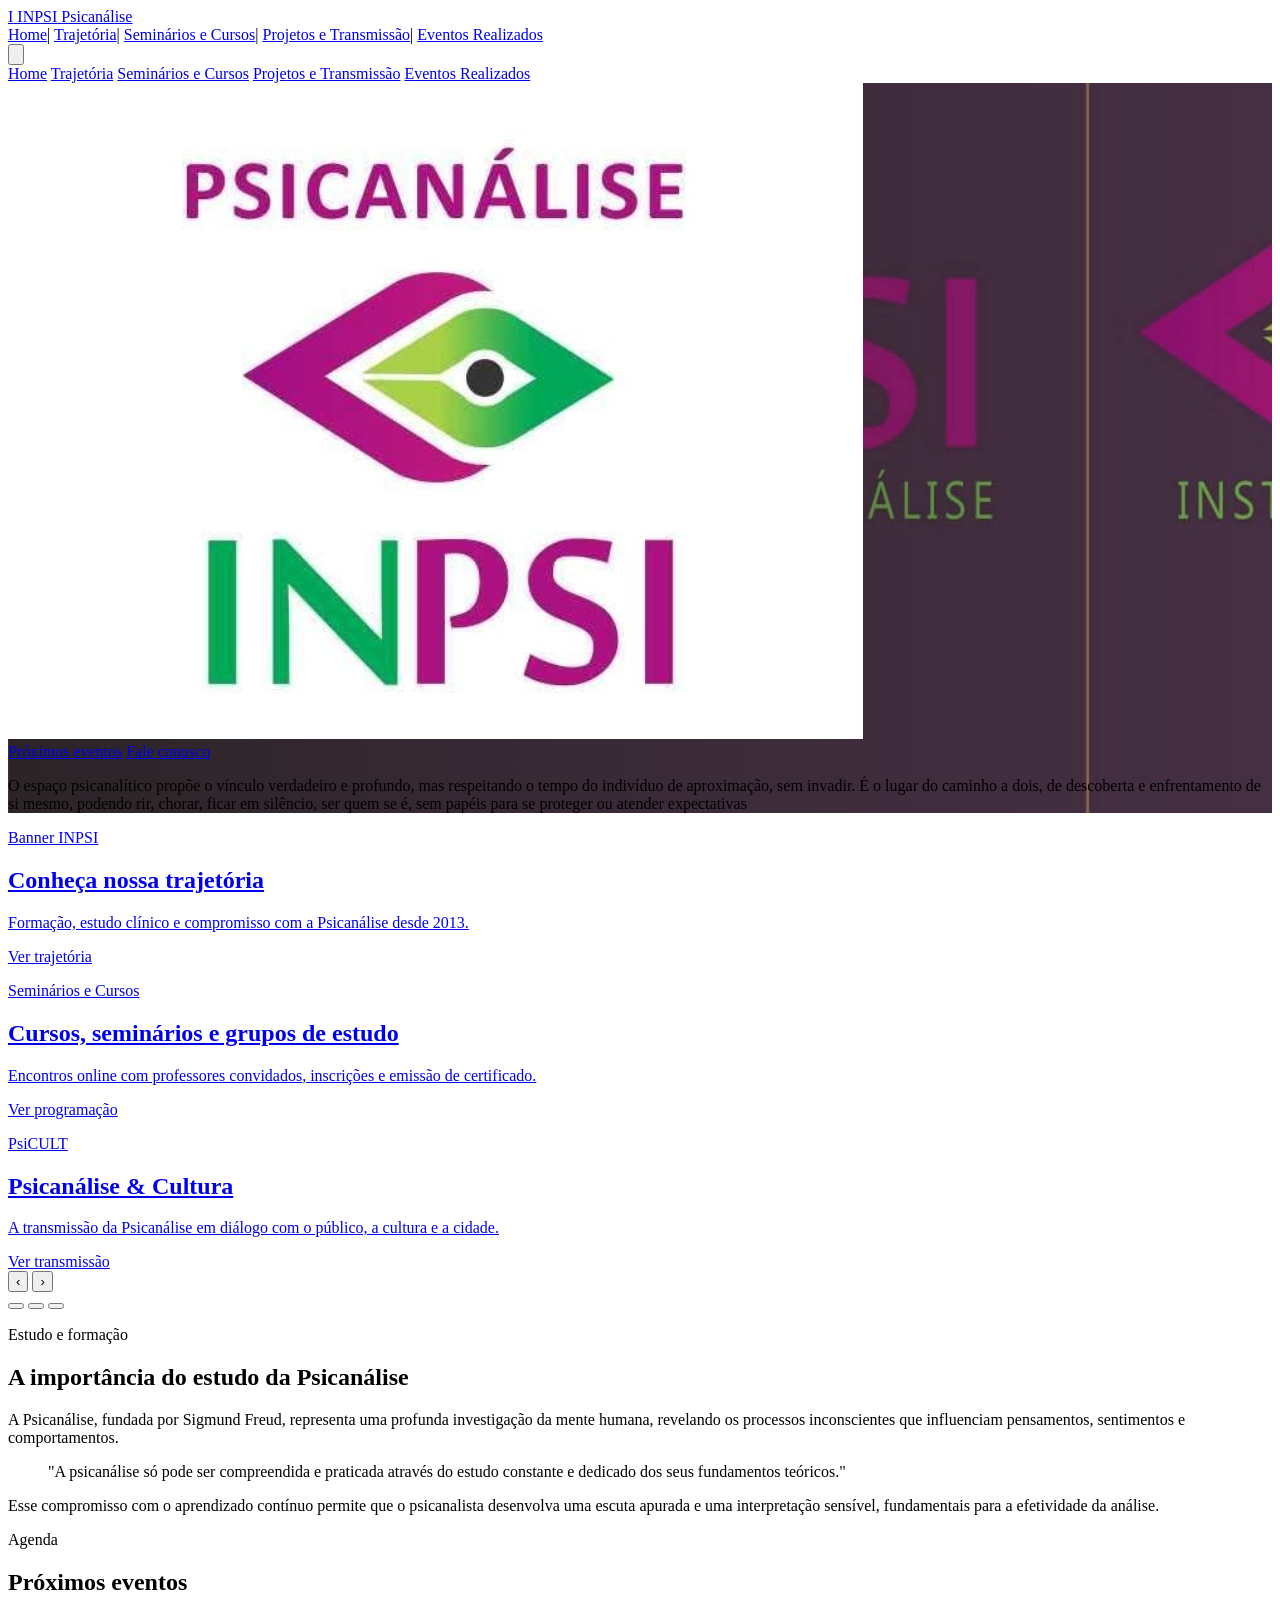
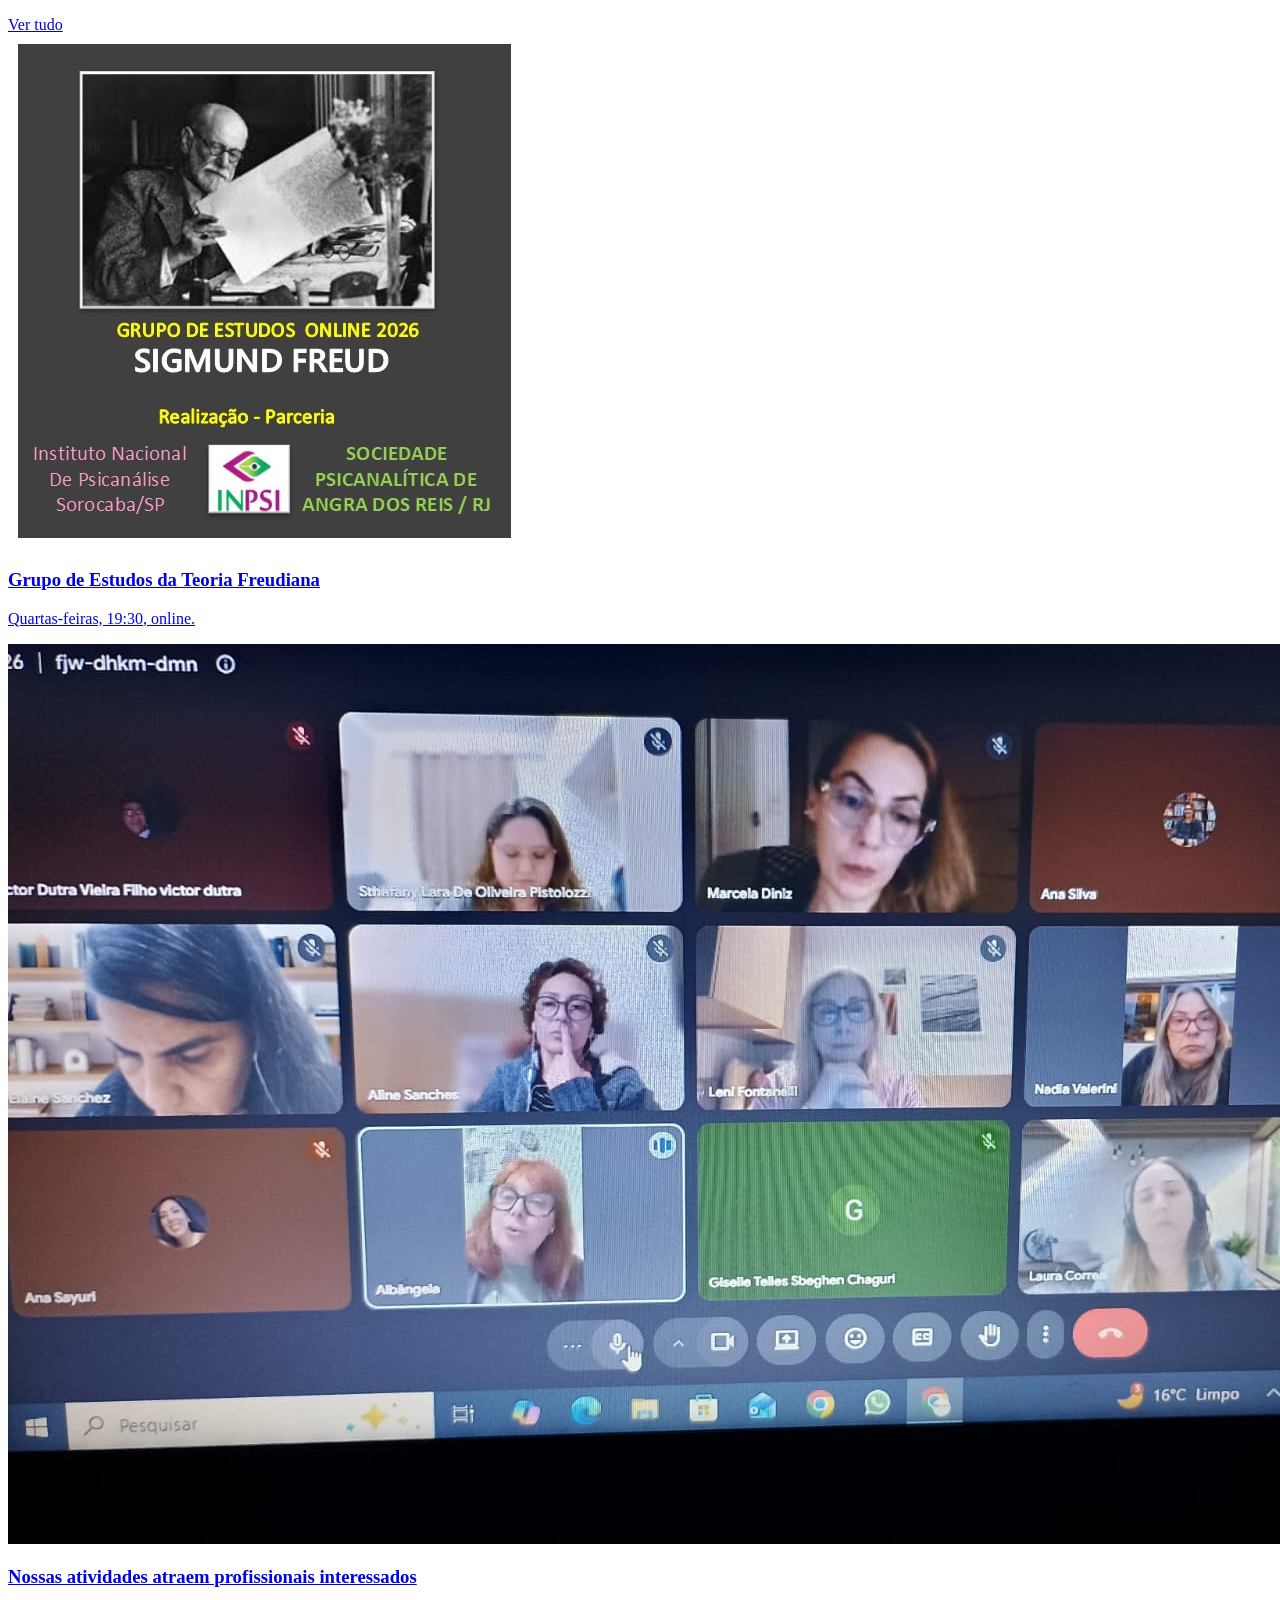
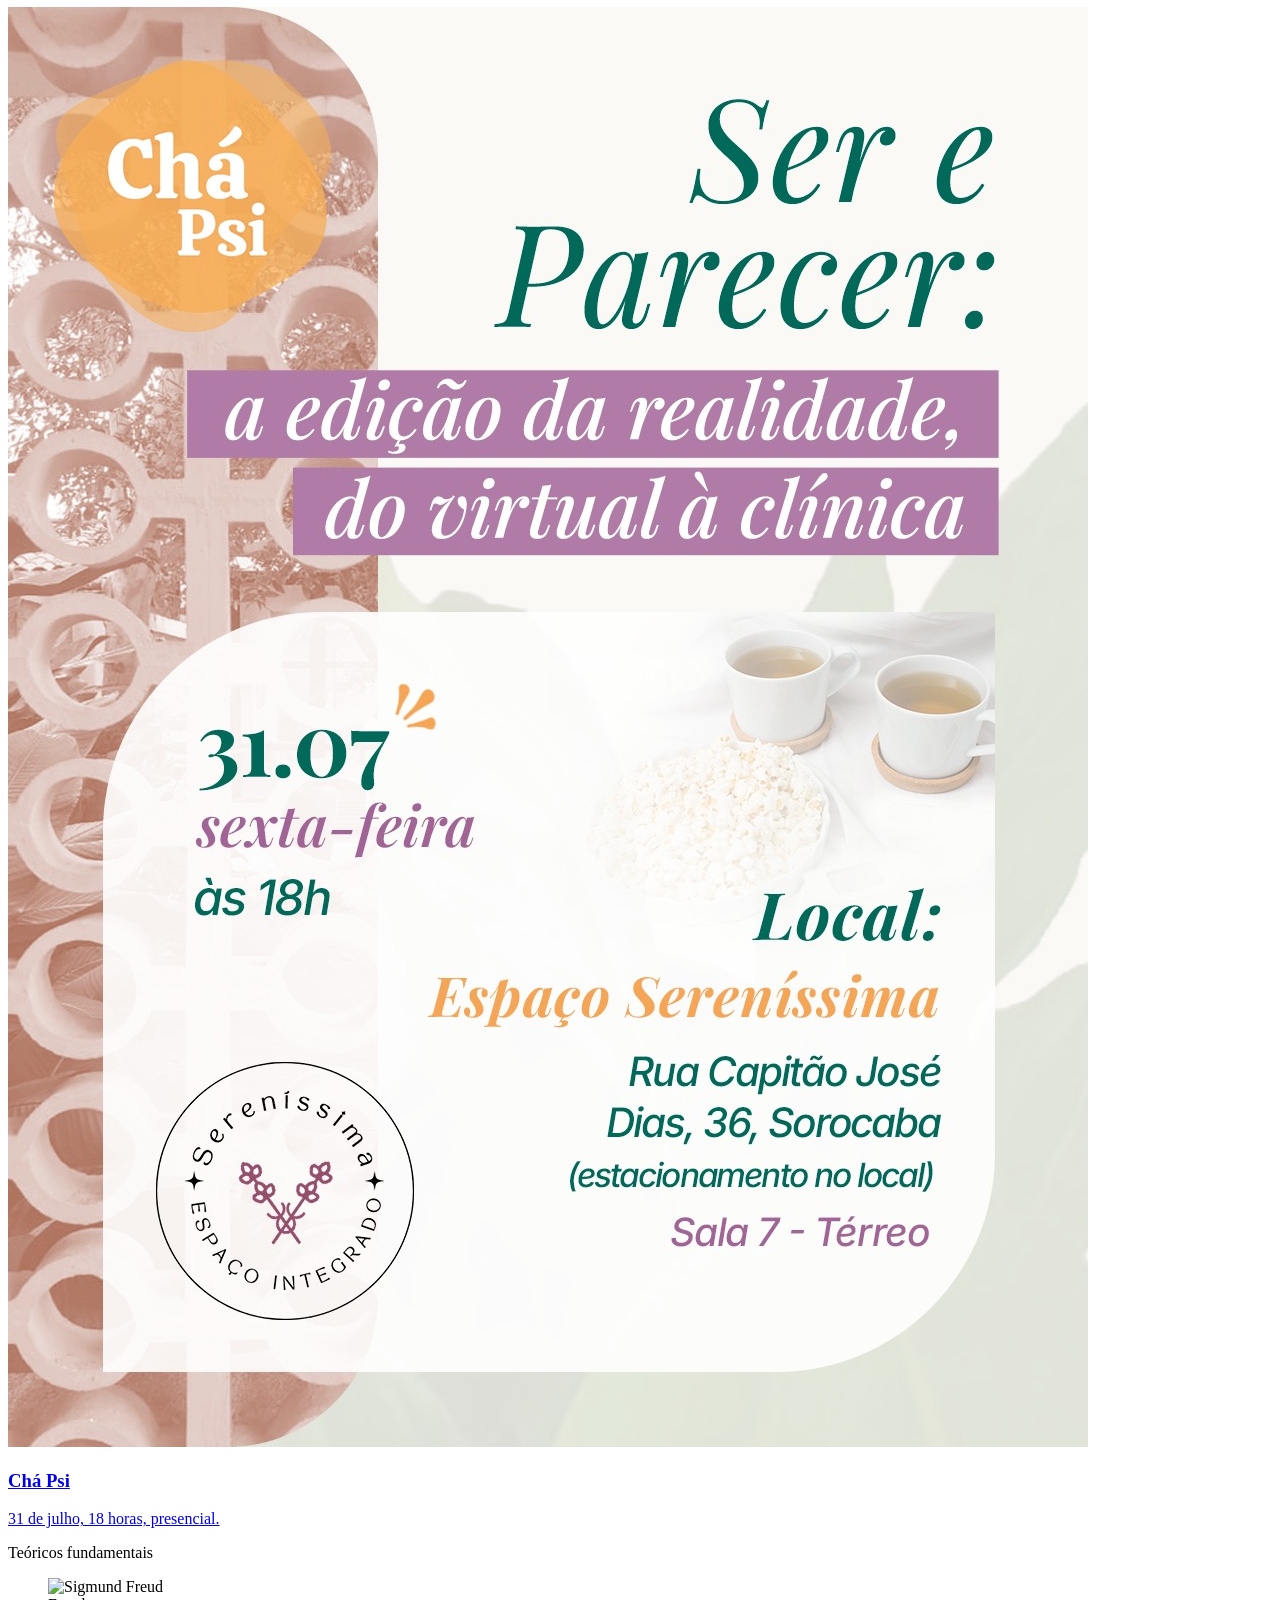
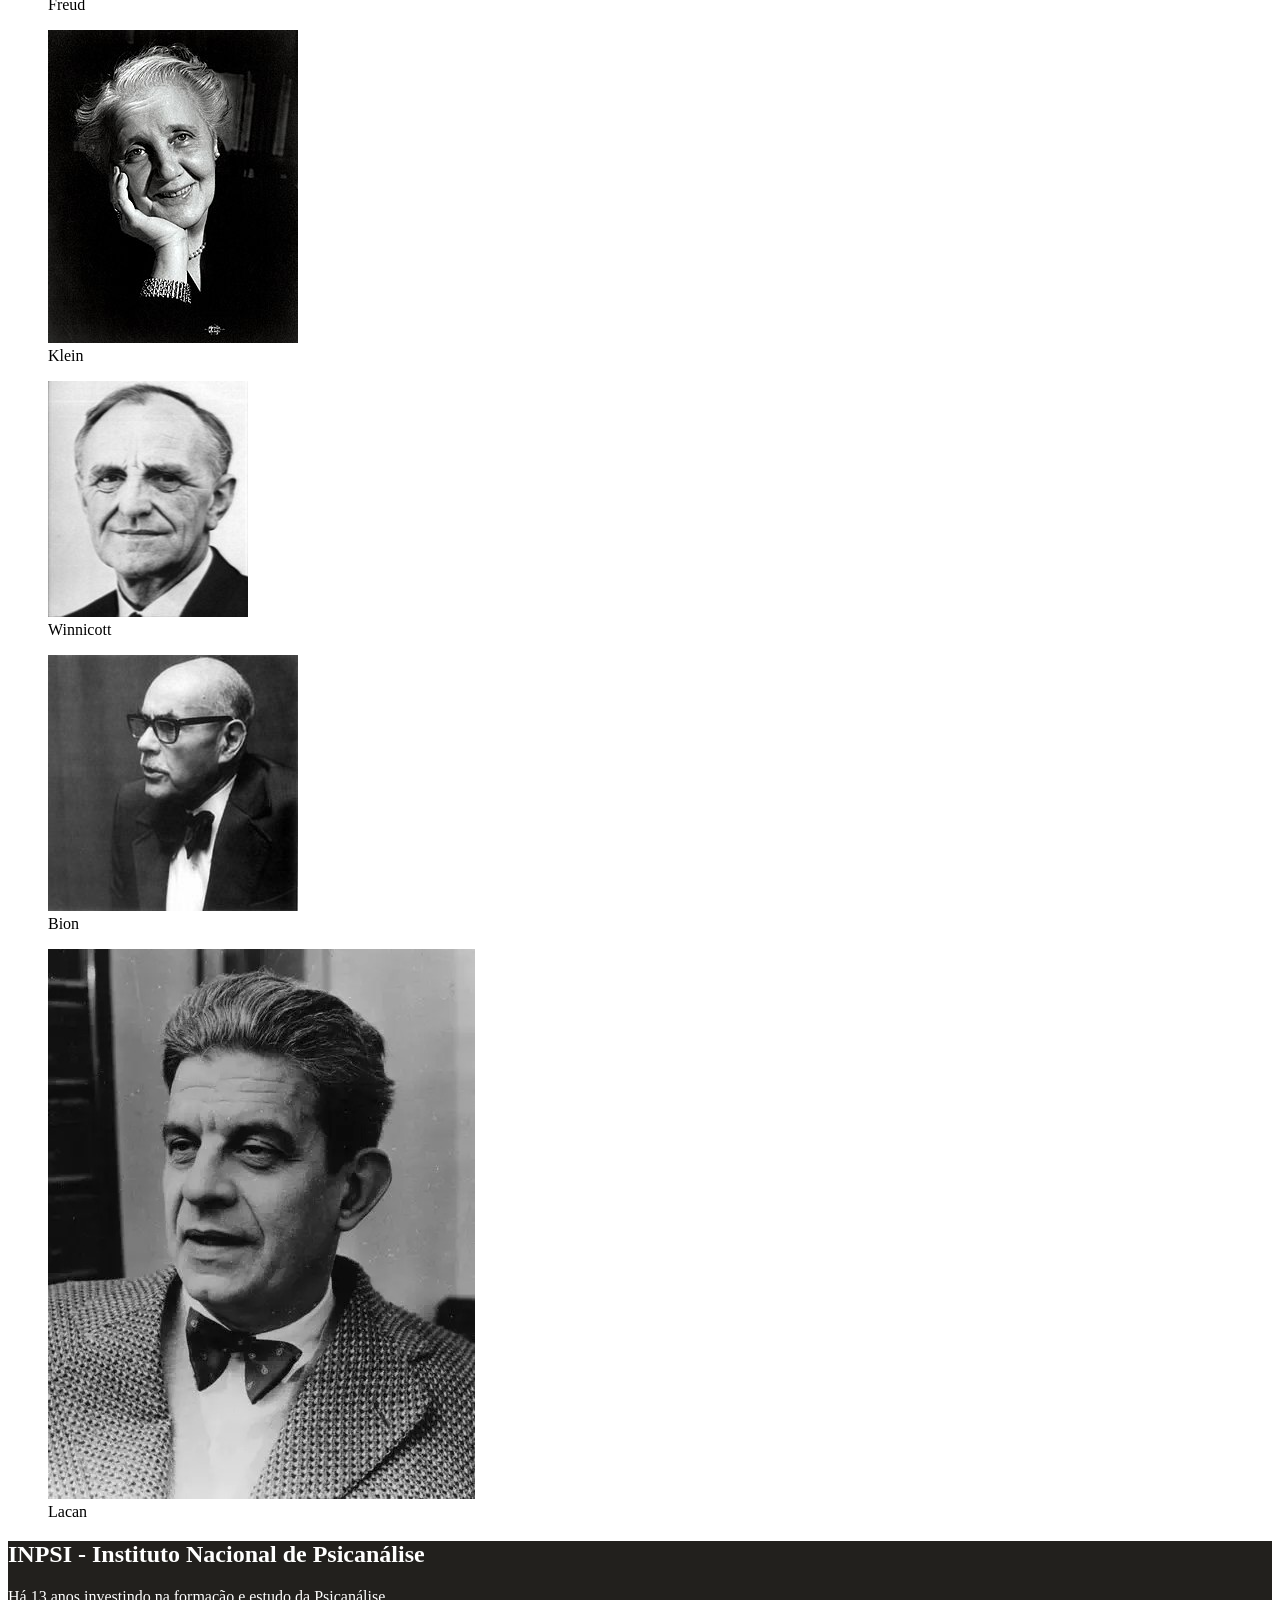
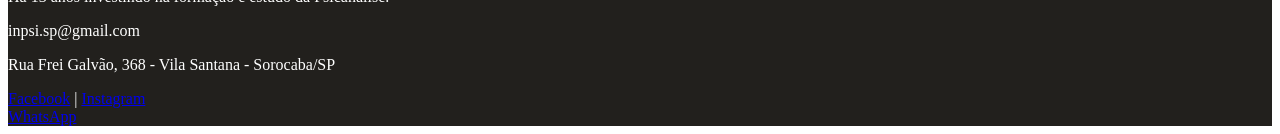
==== index.html @ 1f248160 "modificacoes" ====
<!doctype html>
<html lang="pt-BR" class="scroll-smooth">
    <head>
        <meta charset="utf-8" />
        <meta name="viewport" content="width=device-width, initial-scale=1" />
        <title>INPSI | Instituto Nacional de Psicanálise</title>

        <script>
            tailwind = window.tailwind || {};
            tailwind.config = {
                theme: {
                extend: {
                    colors: {
                    ink: "#22201d",
                    paper: "#f1eee8",
                    bone: "#faf7f1",
                    clay: "#a25d42",
                    moss: "#6f7d5d",
                    wine: "#672f3e",
                    gold: "#c19a4d"
                    },
                    fontFamily: {
                    sans: ["Inter", "ui-sans-serif", "system-ui", "sans-serif"],
                    serif: ["Georgia", "Cambria", "Times New Roman", "serif"]
                    },
                    boxShadow: {
                    soft: "0 20px 70px rgba(34, 32, 29, .12)"
                    }
                }
                }
            };
        </script>

        <script src="https://cdn.tailwindcss.com"></script>
        <link rel="stylesheet" href="style.css" />
        <script src="script.js" defer></script>
    </head>

  <body class="bg-paper text-ink antialiased">
    <header class="absolute inset-x-0 top-0 z-50 border-b border-black/10 bg-[#f4eee5]/95 backdrop-blur">
      <div class="mx-auto flex max-w-7xl items-center justify-between px-4 py-3 sm:px-6 lg:px-8">
        <a href="index.html#home" class="flex items-center gap-2 sm:gap-4 min-w-0" aria-label="INPSI Home">
          <span class="grid h-10 w-10 sm:h-12 sm:w-12 shrink-0 place-items-center rounded border border-[#cbb9b0] bg-white font-serif text-xl sm:text-2xl font-bold text-[#672f3e] shadow-sm">I</span>
          <span class="leading-none min-w-0">
            <span class="block font-serif text-xl sm:text-2xl font-bold tracking-wide text-[#22201d]">INPSI</span>
            <span class="block text-[9px] sm:text-[11px] uppercase tracking-[.20em] sm:tracking-[.28em] text-[#8c7f76] truncate">Psicanálise</span>
          </span>
        </a>

        <!-- Menu Desktop -->
        <nav class="hidden items-center gap-3 text-sm font-medium text-[#22201d] md:flex">
          <a class="hover:text-[#672f3e]" href="index.html">Home</a><span class="text-[#8c7f76]">|</span>
          <a class="hover:text-[#672f3e]" href="trajetoria.html">Trajetória</a><span class="text-[#8c7f76]">|</span>
          <a class="hover:text-[#672f3e]" href="cursos.html">Seminários e Cursos</a><span class="text-[#8c7f76]">|</span>
          <a class="hover:text-[#672f3e]" href="projetos.html">Projetos e Transmissão</a><span class="text-[#8c7f76]">|</span>
          <a class="hover:text-[#672f3e]" href="eventosrealizados.html">Eventos Realizados</a>
        </nav>

        <!-- Botão Menu Mobile Identificado com menu-btn igual a Projetos -->
        <button id="menu-btn" class="block p-2 md:hidden" aria-label="Abrir menu">
          <svg class="h-6 w-6" fill="none" stroke="currentColor" viewBox="0 0 24 24"><path stroke-linecap="round" stroke-linejoin="round" stroke-width="2" d="M4 6h16M4 12h16M4 18h16"/></svg>
        </button>
      </div>

      <!-- Links Mobile (Dropdown) Identificado com mobile-menu igual a Projetos -->
      <nav id="mobile-menu" class="hidden border-t border-black/10 bg-[#f4eee5] px-4 py-4 flex flex-col gap-3 text-sm font-medium md:hidden">
        <a class="hover:text-[#672f3e] py-1" href="index.html">Home</a>
        <a class="hover:text-[#672f3e] py-1" href="trajetoria.html">Trajetória</a>
        <a class="hover:text-[#672f3e] py-1" href="cursos.html">Seminários e Cursos</a>
        <a class="hover:text-[#672f3e] py-1" href="projetos.html">Projetos e Transmissão</a>
        <a class="hover:text-[#672f3e] py-1" href="eventosrealizados.html">Eventos Realizados</a>
      </nav>
    </header>

    <main id="home">
      <section class="hero-image md:min-h-[92vh] bg-cover bg-center pt-24 text-white relative">
        <div class="block md:hidden w-full bg-white pt-6 pb-2 relative z-30">
          <div class="mx-auto w-44 h-44 overflow-hidden rounded-lg">
            <img src="assets/capacelular.jpeg" alt="Logo INPSI" class="w-full h-full object-contain" />
          </div>
        </div>

        <div class="mx-auto flex md:min-h-[calc(92vh-6rem)] max-w-7xl items-start md:items-end px-4 pb-12 sm:px-6 lg:px-8 lg:pb-16 relative z-20">
          <div class="max-w-3xl w-full">
            <div class="mt-4 md:mt-14 flex flex-wrap gap-3">
              <a href="cursos.html" class="rounded border border-ink/60 md:border-white/45 px-5 py-3 text-sm font-bold uppercase tracking-wide text-ink md:text-white hover:bg-[#22201d] hover:text-white text-center w-full sm:w-auto">Próximos eventos</a>
              <a href="https://wa.me/5515981731787" class="rounded border border-ink/60 md:border-white/45 px-5 py-3 text-sm font-bold uppercase tracking-wide text-ink md:text-white hover:bg-[#22201d] hover:text-white text-center w-full sm:w-auto">Fale conosco</a>
            </div>

            <div class="block md:hidden mt-6 max-w-2xl text-sm leading-6 text-ink/85 space-y-4">
              <p>
                O espaço psicanalítico propõe o vínculo verdadeiro e profundo, mas respeitando o tempo do indivíduo de aproximação, sem invadir. 
                É o lugar do caminho a dois, de descoberta e enfrentamento de si mesmo, podendo rir, chorar, ficar em silêncio, ser quem se é, sem papéis para se proteger ou atender  expectativas
              </p>

            </div>
          </div>
        </div>
      </section>

      <section class="bg-bone" aria-label="Banners principais">
        <div class="mx-auto max-w-7xl px-4 py-8 sm:px-6 lg:px-8">
          <div class="relative overflow-hidden rounded shadow-soft">
            <div id="carousel" class="flex transition-transform duration-700 ease-out">
              <a href="trajetoria.html" class="banner-inpsi relative flex min-h-[340px] min-w-full items-end bg-cover bg-center p-7 text-white sm:min-h-[430px] sm:p-12">
                <div class="max-w-2xl">
                  <p class="text-sm font-bold uppercase tracking-[.28em] text-white/75">Banner INPSI</p>
                  <h2 class="mt-3 font-serif text-4xl font-bold text-balance sm:text-6xl">Conheça nossa trajetória</h2>
                  <p class="mt-4 text-lg leading-8 text-white/88">Formação, estudo clínico e compromisso com a Psicanálise desde 2013.</p>
                  <span class="mt-7 inline-block rounded bg-gold px-5 py-3 text-sm font-bold uppercase tracking-wide text-ink">Ver trajetória</span>
                </div>
              </a>

              <a href="cursos.html" class="banner-cursos relative flex min-h-[340px] min-w-full items-end bg-cover bg-center p-7 text-white sm:min-h-[430px] sm:p-12">
                <div class="max-w-2xl">
                  <p class="text-sm font-bold uppercase tracking-[.28em] text-white/75">Seminários e Cursos</p>
                  <h2 class="mt-3 font-serif text-4xl font-bold text-balance sm:text-6xl">Cursos, seminários e grupos de estudo</h2>
                  <p class="mt-4 text-lg leading-8 text-white/88">Encontros online com professores convidados, inscrições e emissão de certificado.</p>
                  <span class="mt-7 inline-block rounded bg-gold px-5 py-3 text-sm font-bold uppercase tracking-wide text-ink">Ver programação</span>
                </div>
              </a>

              <a href="projetos.html" class="banner-psicult relative flex min-h-[340px] min-w-full items-end bg-cover bg-center p-7 text-white sm:min-h-[430px] sm:p-12">
                <div class="max-w-2xl">
                  <p class="text-sm font-bold uppercase tracking-[.28em] text-white/75">PsiCULT</p>
                  <h2 class="mt-3 font-serif text-4xl font-bold text-balance sm:text-6xl">Psicanálise & Cultura</h2>
                  <p class="mt-4 text-lg leading-8 text-white/88">A transmissão da Psicanálise em diálogo com o público, a cultura e a cidade.</p>
                  <span class="mt-7 inline-block rounded bg-gold px-5 py-3 text-sm font-bold uppercase tracking-wide text-ink">Ver transmissão</span>
                </div>
              </a>
            </div>

            <button id="carouselPrev" class="absolute left-3 top-1/2 grid h-12 w-12 -translate-y-1/2 place-items-center rounded-full border border-black/5 bg-white text-3xl leading-none text-ink shadow-md hover:bg-white" aria-label="Banner anterior">‹</button>
            <button id="carouselNext" class="absolute right-3 top-1/2 grid h-12 w-12 -translate-y-1/2 place-items-center rounded-full border border-black/5 bg-white text-3xl leading-none text-ink shadow-md hover:bg-white" aria-label="Próximo banner">›</button>

            <div class="absolute bottom-4 left-1/2 flex -translate-x-1/2 gap-2">
              <button class="carousel-dot h-2.5 w-8 rounded-full bg-bone" aria-label="Ir para banner INPSI"></button>
              <button class="carousel-dot h-2.5 w-8 rounded-full bg-bone/45" aria-label="Ir para banner de cursos"></button>
              <button class="carousel-dot h-2.5 w-8 rounded-full bg-bone/45" aria-label="Ir para banner PsiCULT"></button>
            </div>
          </div>
        </div>
      </section>

      <section class="bg-[#f4eee5] py-20">
        <div class="mx-auto max-w-7xl px-4 sm:px-6 lg:px-8">
          <div class="grid gap-12 lg:grid-cols-[.9fr_1.1fr] lg:items-start">
            <div>
              <p class="text-sm font-bold uppercase tracking-[.28em] text-clay">Estudo e formação</p>
              <h2 class="mt-4 font-serif text-4xl font-bold text-balance">A importância do estudo da Psicanálise</h2>
            </div>
            <div class="space-y-5 text-lg leading-8 text-black">
              <p>A Psicanálise, fundada por Sigmund Freud, representa uma profunda investigação da mente humana, revelando os processos inconscientes que influenciam pensamentos, sentimentos e comportamentos.</p>
              <blockquote class="border-l-4 border-gold pl-5 font-serif text-2xl leading-9 text-[#672f3e]">
                "A psicanálise só pode ser compreendida e praticada através do estudo constante e dedicado dos seus fundamentos teóricos."
              </blockquote>
              <p>Esse compromisso com o aprendizado contínuo permite que o psicanalista desenvolva uma escuta apurada e uma interpretação sensível, fundamentais para a efetividade da análise.</p>
            </div>
          </div>
        </div>
      </section>

      <section class="bg-bone pt-14 pb-24">
        <div class="mx-auto max-w-7xl px-4 sm:px-6 lg:px-8">
          <div class="mb-8 flex flex-col gap-3 sm:flex-row sm:items-end sm:justify-between">
            <div>
              <p class="text-sm font-bold uppercase tracking-[.28em] text-[#a25d42]">Agenda</p>
              <h2 class="mt-3 font-serif text-5xl font-bold leading-none text-black">Próximos eventos</h2>
            </div>
            <a href="cursos.html" class="self-start rounded bg-[#22201d] px-5 py-3 text-sm font-bold uppercase tracking-wide text-white hover:bg-[#672f3e] sm:self-auto">Ver tudo</a>
          </div>

          <div class="grid gap-6 md:grid-cols-3">
            <!-- Card 1 -->
            <a href="cursos.html#curso-leonardo" class="group overflow-hidden rounded border border-black/10 bg-[#f7f1e8] shadow-sm flex flex-col">
              <div class="relative overflow-hidden bg-white aspect-square w-full flex items-center justify-center">
                <img class="w-full h-full object-cover transition group-hover:scale-102" src="assets/leonardoo.jpeg" alt="Grupo de estudos online" />
              </div>
              <div class="p-6 pb-7 bg-[#f7f1e8] flex-grow">
                <h3 class="font-serif text-[1.8rem] font-bold leading-tight text-black">Grupo de Estudos da Teoria Freudiana</h3>
                <p class="mt-3 text-sm text-black/75">Quartas-feiras, 19:30, online.</p>
              </div>
            </a>

            <!-- Card 2 -->
            <a href="cursos.html#curso-daniel" class="group overflow-hidden rounded border border-black/10 bg-[#f7f1e8] shadow-sm flex flex-col">
              <div class="relative overflow-hidden bg-white aspect-square w-full flex items-center justify-center">
                <img class="w-full h-full object-cover transition group-hover:scale-102" src="assets/fotofrente.jpeg" alt="Seminário teórico-clínico" />
              </div>
              <div class="p-6 pb-7 bg-[#f7f1e8] flex-grow">
                <h3 class="font-serif text-[1.8rem] font-bold leading-tight text-black">Nossas atividades atraem profissionais interessados</h3>
              </div>
            </a>

            <!-- Card 3 -->
            <a href="cursos.html#curso-casal" class="group overflow-hidden rounded border border-black/10 bg-[#f7f1e8] shadow-sm flex flex-col">
              <div class="relative overflow-hidden bg-white w-full flex items-center justify-center">
                <img class="w-full h-auto object-cover transition group-hover:scale-102" src="assets/chapsi.jpeg" alt="Casal em conversa" />
              </div>
              <div class="p-6 pb-7 bg-[#f7f1e8] flex-grow">
                <h3 class="font-serif text-[1.8rem] font-bold leading-tight text-black">Chá Psi</h3>
                <p class="mt-3 text-sm text-black/75">31 de julho, 18 horas, presencial.</p>
              </div>
            </a>
          </div>
        </div>
      </section>

      <section class="bg-[#f4eee5] pt-16 pb-24">
        <div class="mx-auto max-w-7xl px-4 sm:px-6 lg:px-8">
          <p class="text-center text-sm font-bold uppercase tracking-[.45em] text-[#a25d42]">Teóricos fundamentais</p>

          <div class="mt-12 grid grid-cols-2 gap-5 sm:grid-cols-3 lg:grid-cols-5">
            <figure class="text-center">
              <img class="mx-auto h-28 w-28 rounded-full object-cover grayscale" src="https://upload.wikimedia.org/wikipedia/commons/3/36/Sigmund_Freud%2C_by_Max_Halberstadt_%28cropped%29.jpg" alt="Sigmund Freud" />
              <figcaption class="mt-4 font-serif text-lg text-black">Freud</figcaption>
            </figure>
            <figure class="text-center">
              <img class="mx-auto h-28 w-28 rounded-full object-cover grayscale" src="assets/klein.jpeg" alt="Melanie Klein" />
              <figcaption class="mt-4 font-serif text-lg text-black">Klein</figcaption>
            </figure>
            <figure class="text-center">
              <img class="mx-auto h-28 w-28 rounded-full object-cover grayscale" src="assets/winicot.jpeg" alt="Donald Winnicott" />
              <figcaption class="mt-4 font-serif text-lg text-black">Winnicott</figcaption>
            </figure>
            <figure class="text-center">
              <img class="mx-auto h-28 w-28 rounded-full object-cover grayscale" src="assets/bion.jpeg" alt="Wilfred Bion" />
              <figcaption class="mt-4 font-serif text-lg text-black">Bion</figcaption>
            </figure>
            <figure class="text-center">
              <img class="mx-auto h-28 w-28 rounded-full object-cover grayscale" src="assets/lacan.jpeg" alt="Jacques Lacan" />
              <figcaption class="mt-4 font-serif text-lg text-black">Lacan</figcaption>
            </figure>
          </div>
        </div>
      </section>
    </main>

    <footer id="contato" class="bg-ink text-white" style="background:#22201d !important;color:#fff !important;">
      <div class="mx-auto grid max-w-7xl gap-8 px-4 py-14 sm:px-6 md:grid-cols-[1fr_auto] lg:px-8">
        <div>
          <h2 class="font-serif text-3xl font-bold">INPSI - Instituto Nacional de Psicanálise</h2>
          <p class="mt-3 text-white/75">Há 13 anos investindo na formação e estudo da Psicanálise.</p>
          <p class="mt-5 text-white/75">inpsi.sp@gmail.com</p>
          <p class="text-white/75">Rua Frei Galvão, 368 - Vila Santana - Sorocaba/SP</p>

          <div class="mt-6 flex flex-wrap gap-3 text-sm font-bold uppercase tracking-wide">
            <a class="text-gold hover:text-white" href="https://www.facebook.com/inpsi.psicanalise" aria-label="Facebook do INPSI">Facebook</a>
            <span class="text-white/25">|</span>
            <a class="text-gold hover:text-white" href="https://www.instagram.com/inpsi.sp/" aria-label="Instagram do INPSI">Instagram</a>
          </div>
        </div>

        <div class="flex flex-col gap-3 sm:flex-row md:flex-col">
          <a class="rounded border border-white/25 px-5 py-3 text-center text-sm font-bold uppercase tracking-wide hover:bg-bone hover:text-ink" href="https://wa.me/5515981731787" target="_blank" rel="noreferrer">WhatsApp</a>
        </div>
      </div>
    </footer>

    <!-- SCRIPT DO GATILHO DO MENU COPIADO DE PROJETOS -->
    <script>
      const btn = document.getElementById('menu-btn');
      const menu = document.getElementById('mobile-menu');
      if(btn && menu) {
        btn.addEventListener('click', () => menu.classList.toggle('hidden'));
      }
    </script>
  </body>
</html>
---- style.css ----
.hero-image {
  background-image:
    linear-gradient(90deg, rgba(34, 32, 29, .78), rgba(34, 32, 29, .42), rgba(34, 32, 29, .16)),
    url("assets/inpsicapa.jpeg");
}

@media (max-width: 767px) {
  .hero-image {
    background-image: none !important;
    background-color: #ffffff !important;
    color: #22201d !important;
    min-height: 0px !important;
    height: auto !important;
    padding-top: 5rem !important;
  }
}

.text-balance {
  text-wrap: balance;
}

.banner-inpsi {
  background-image:
    linear-gradient(90deg, rgba(34, 32, 29, .82), rgba(34, 32, 29, .42), rgba(34, 32, 29, .12)),
    url("assets/bannerinpsi.jpeg");
}

@media (max-width: 767px) {
  .banner-psicult {
    background-image:
      linear-gradient(180deg, rgba(34, 32, 29, 0.85) 0%, rgba(34, 32, 29, 0.5) 60%, rgba(255, 255, 255, 0) 100%),
      url("assets/bannerinpsi.jpeg");
    background-position: center center !important;
  }
}

.banner-cursos {
  background-image:
    linear-gradient(90deg, rgba(34, 32, 29, .82), rgba(34, 32, 29, .46), rgba(34, 32, 29, .16)),
    url("https://images.unsplash.com/photo-1522202176988-66273c2fd55f?auto=format&fit=crop&w=1600&q=85");
}

.banner-psicult {
  background-image:
    /* Gradiente linear sutil à esquerda para dar um toque elegante atrás do texto branco */
    linear-gradient(90deg, rgba(34, 32, 29, 0.85) 0%, rgba(34, 32, 29, 0.4) 40%, rgba(255, 255, 255, 0) 70%),
    /* Carrega o arquivo local correto da sua logo */
    url("assets/psicult.jpeg");
  
  background-color: #ffffff !important;    /* Força o fundo restante do banner a ser branco, fundindo-se com a imagem */
  background-size: contain !important;     /* Garante que a logo psicult.jpeg caiba INTEIRA na tela sem zoom */
  background-repeat: no-repeat !important; /* Impede que a logo fique se repetindo */
  background-position: right center !important; /* Joga a logo para a direita, deixando o texto livre na esquerda */
}

/* Ajuste para que no celular ela preencha o espaço de forma centralizada */
@media (max-width: 767px) {
  .banner-psicult {
    background-image:
      linear-gradient(180deg, rgba(34, 32, 29, 0.85) 0%, rgba(34, 32, 29, 0.5) 60%, rgba(255, 255, 255, 0) 100%),
      url("assets/psicult.jpeg");
    background-position: center center !important;
  }
}
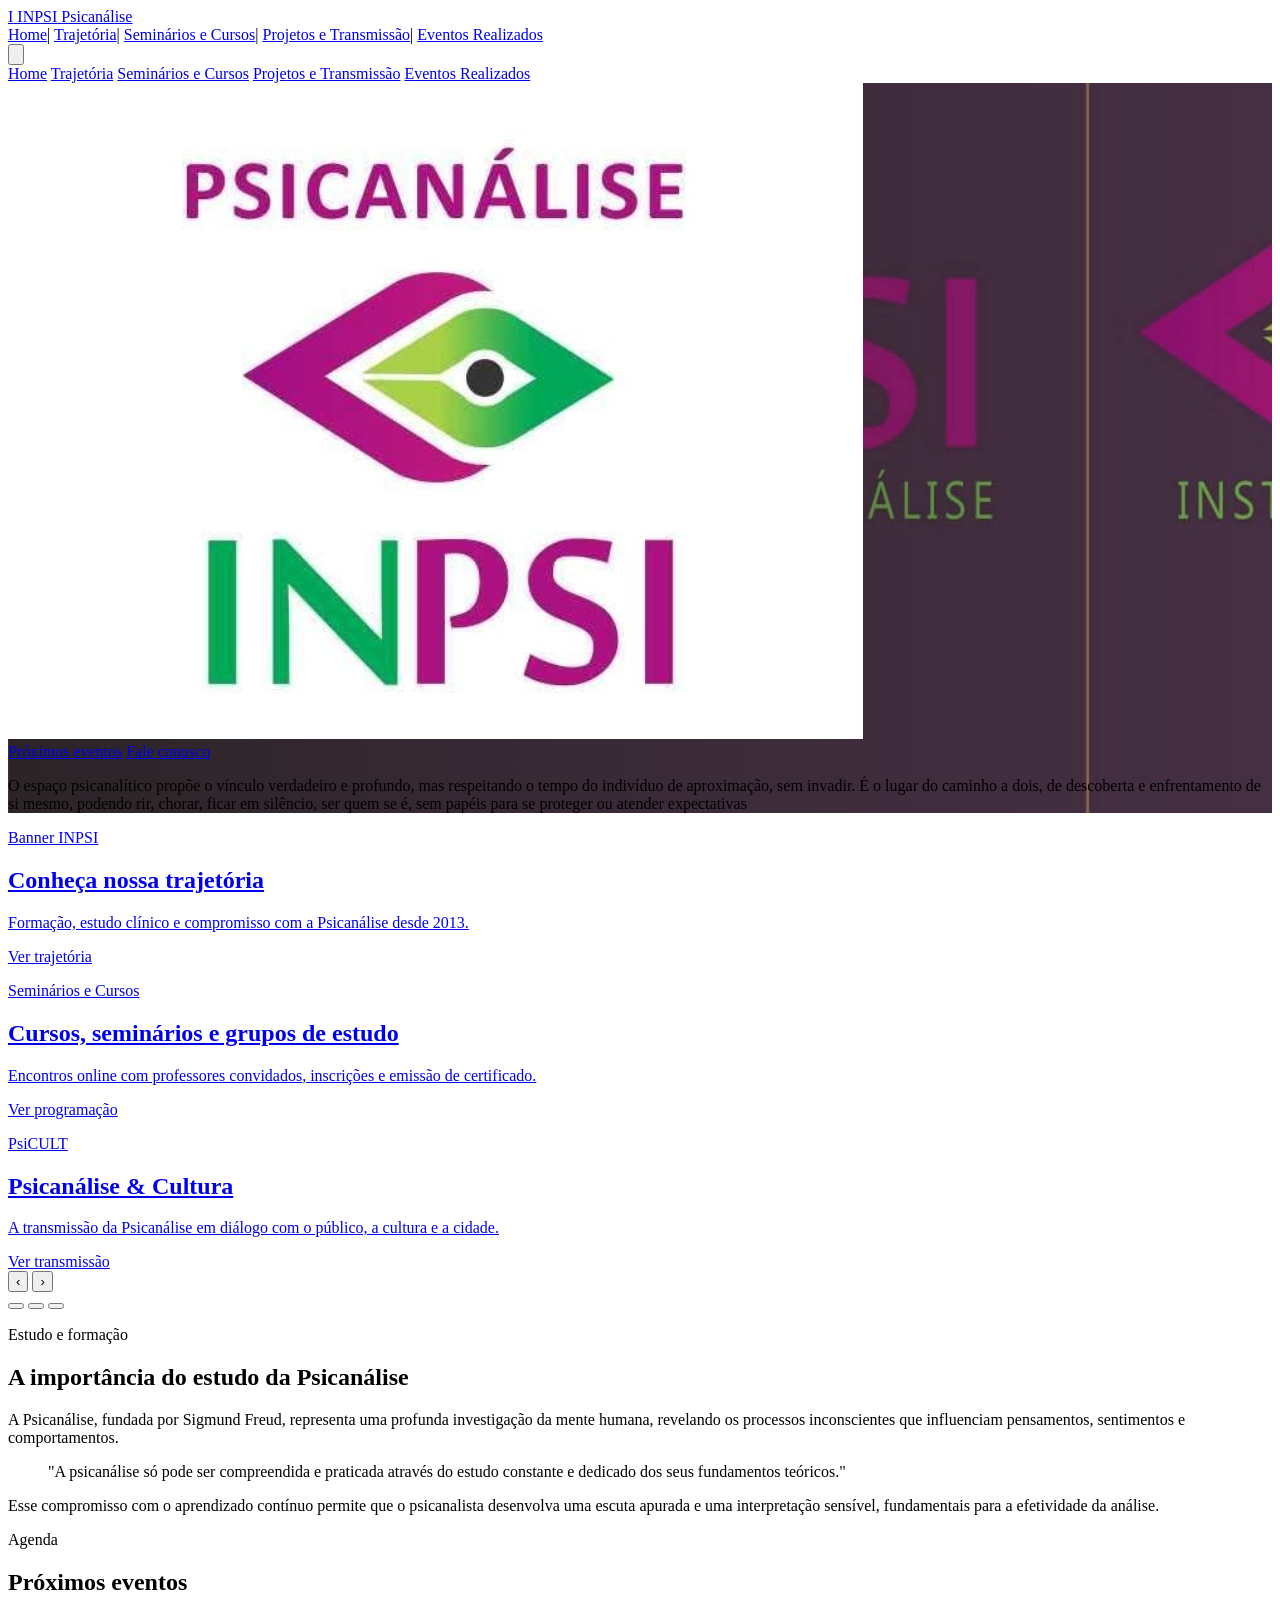
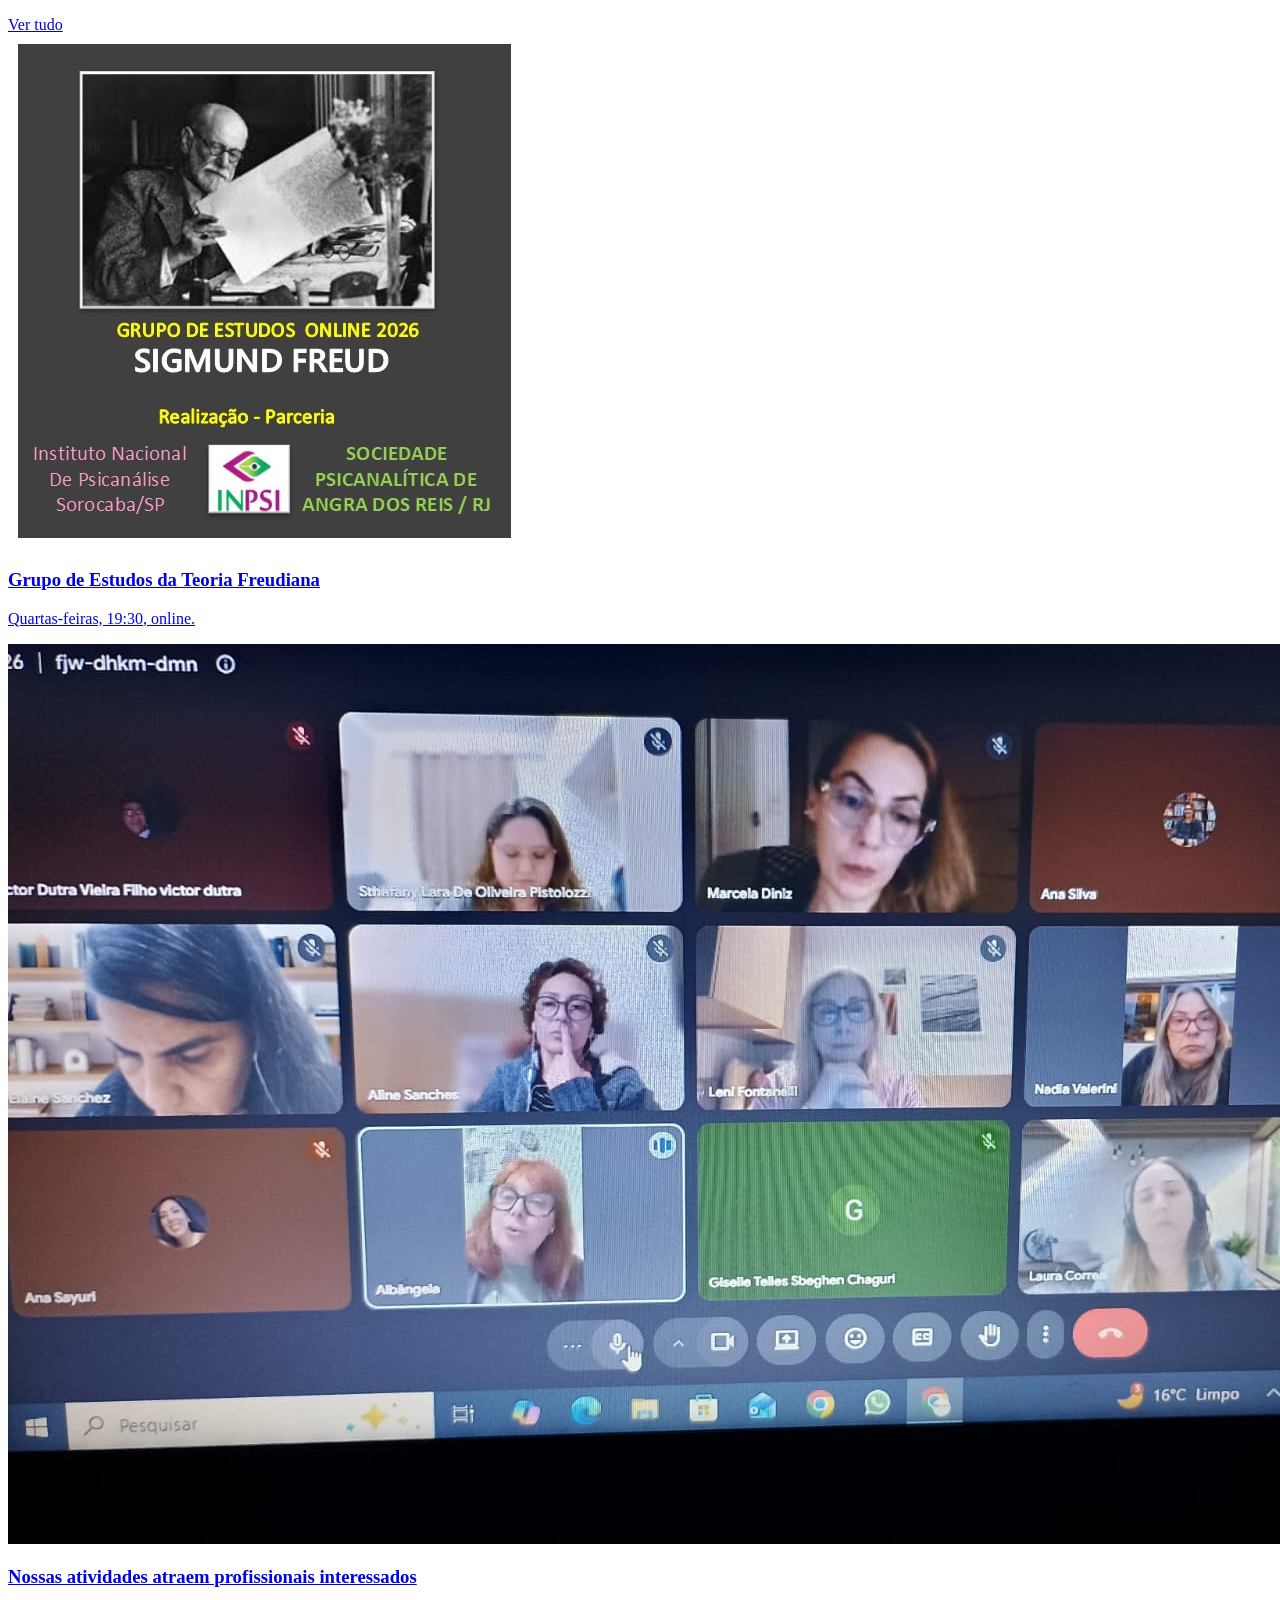
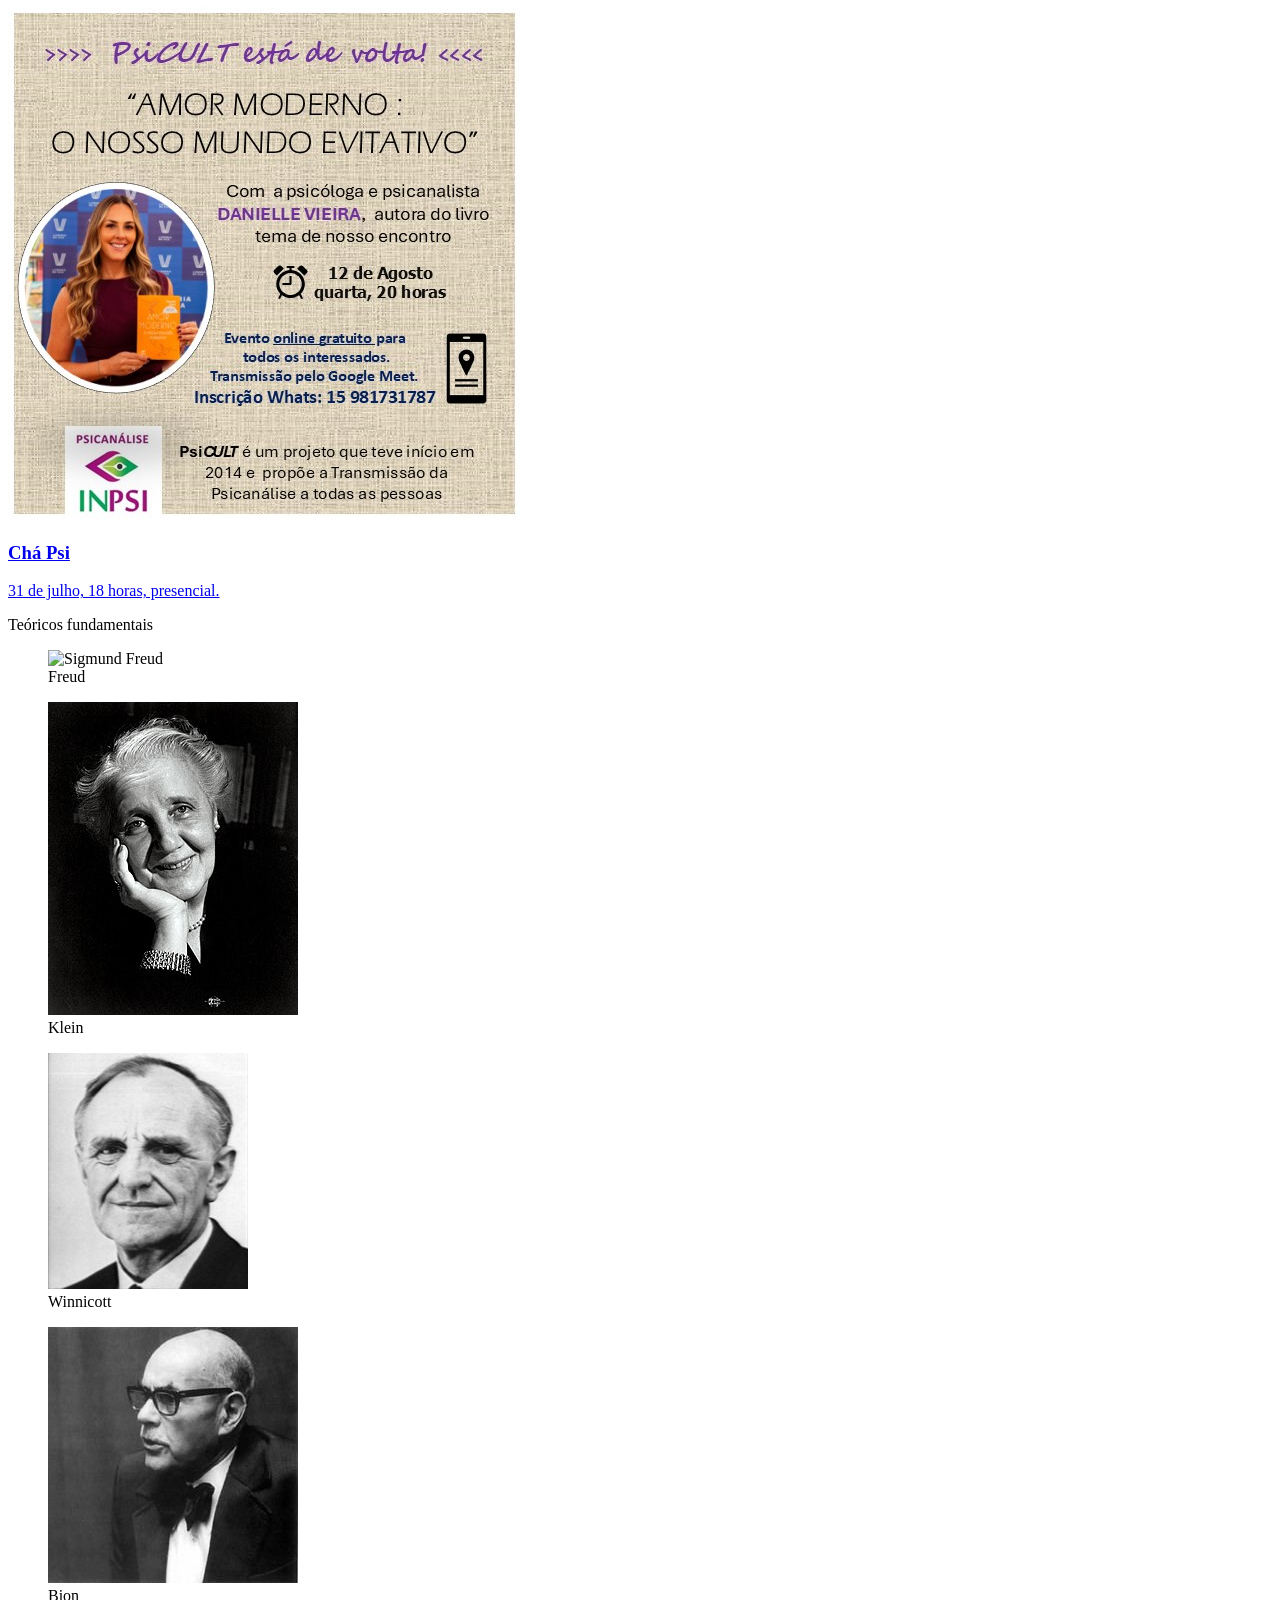
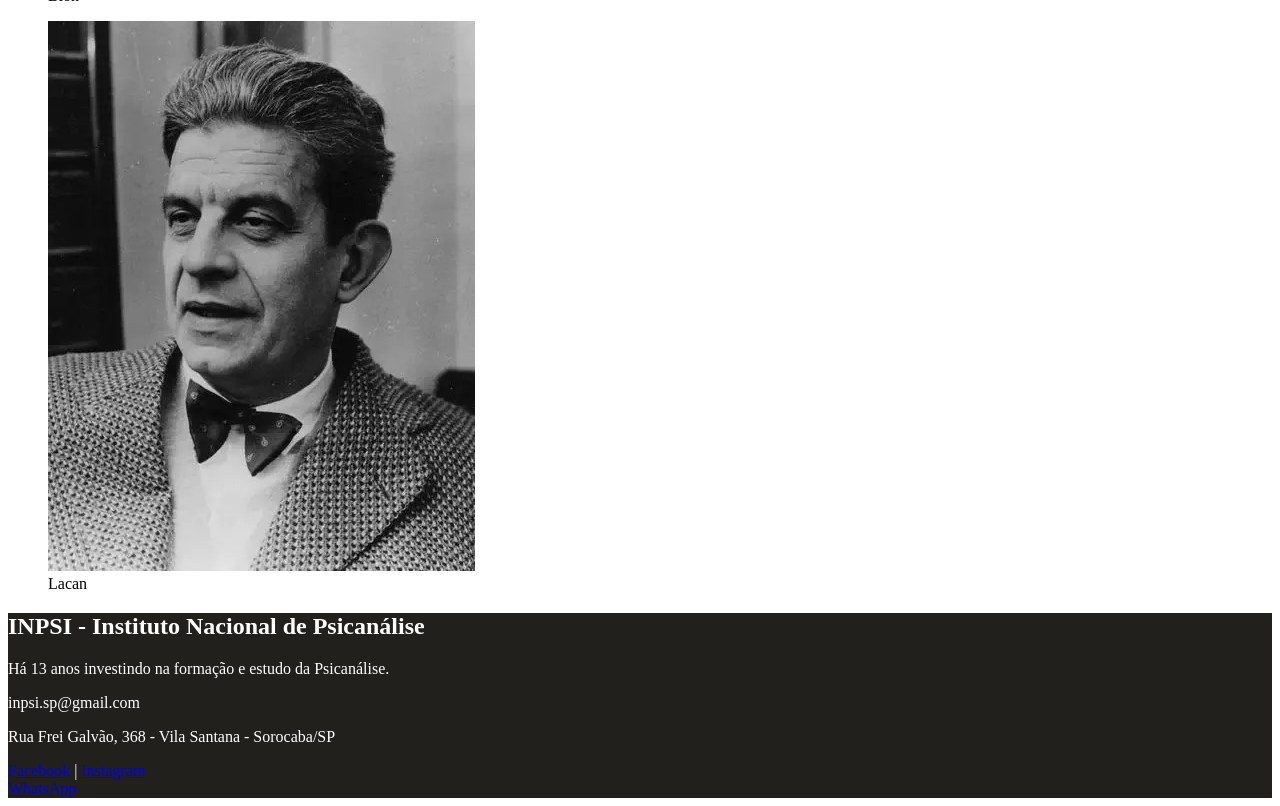
==== commit ec36daee: "modificacoes" ====
--- a/index.html
+++ b/index.html
@@ -195,7 +195,7 @@
             <!-- Card 3 -->
             <a href="cursos.html#curso-casal" class="group overflow-hidden rounded border border-black/10 bg-[#f7f1e8] shadow-sm flex flex-col">
               <div class="relative overflow-hidden bg-white w-full flex items-center justify-center">
-                <img class="w-full h-auto object-cover transition group-hover:scale-102" src="assets/chapsi.jpeg" alt="Casal em conversa" />
+                <img class="w-full h-auto object-cover transition group-hover:scale-102" src="assets/capanova.jpeg" alt="Casal em conversa" />
               </div>
               <div class="p-6 pb-7 bg-[#f7f1e8] flex-grow">
                 <h3 class="font-serif text-[1.8rem] font-bold leading-tight text-black">Chá Psi</h3>
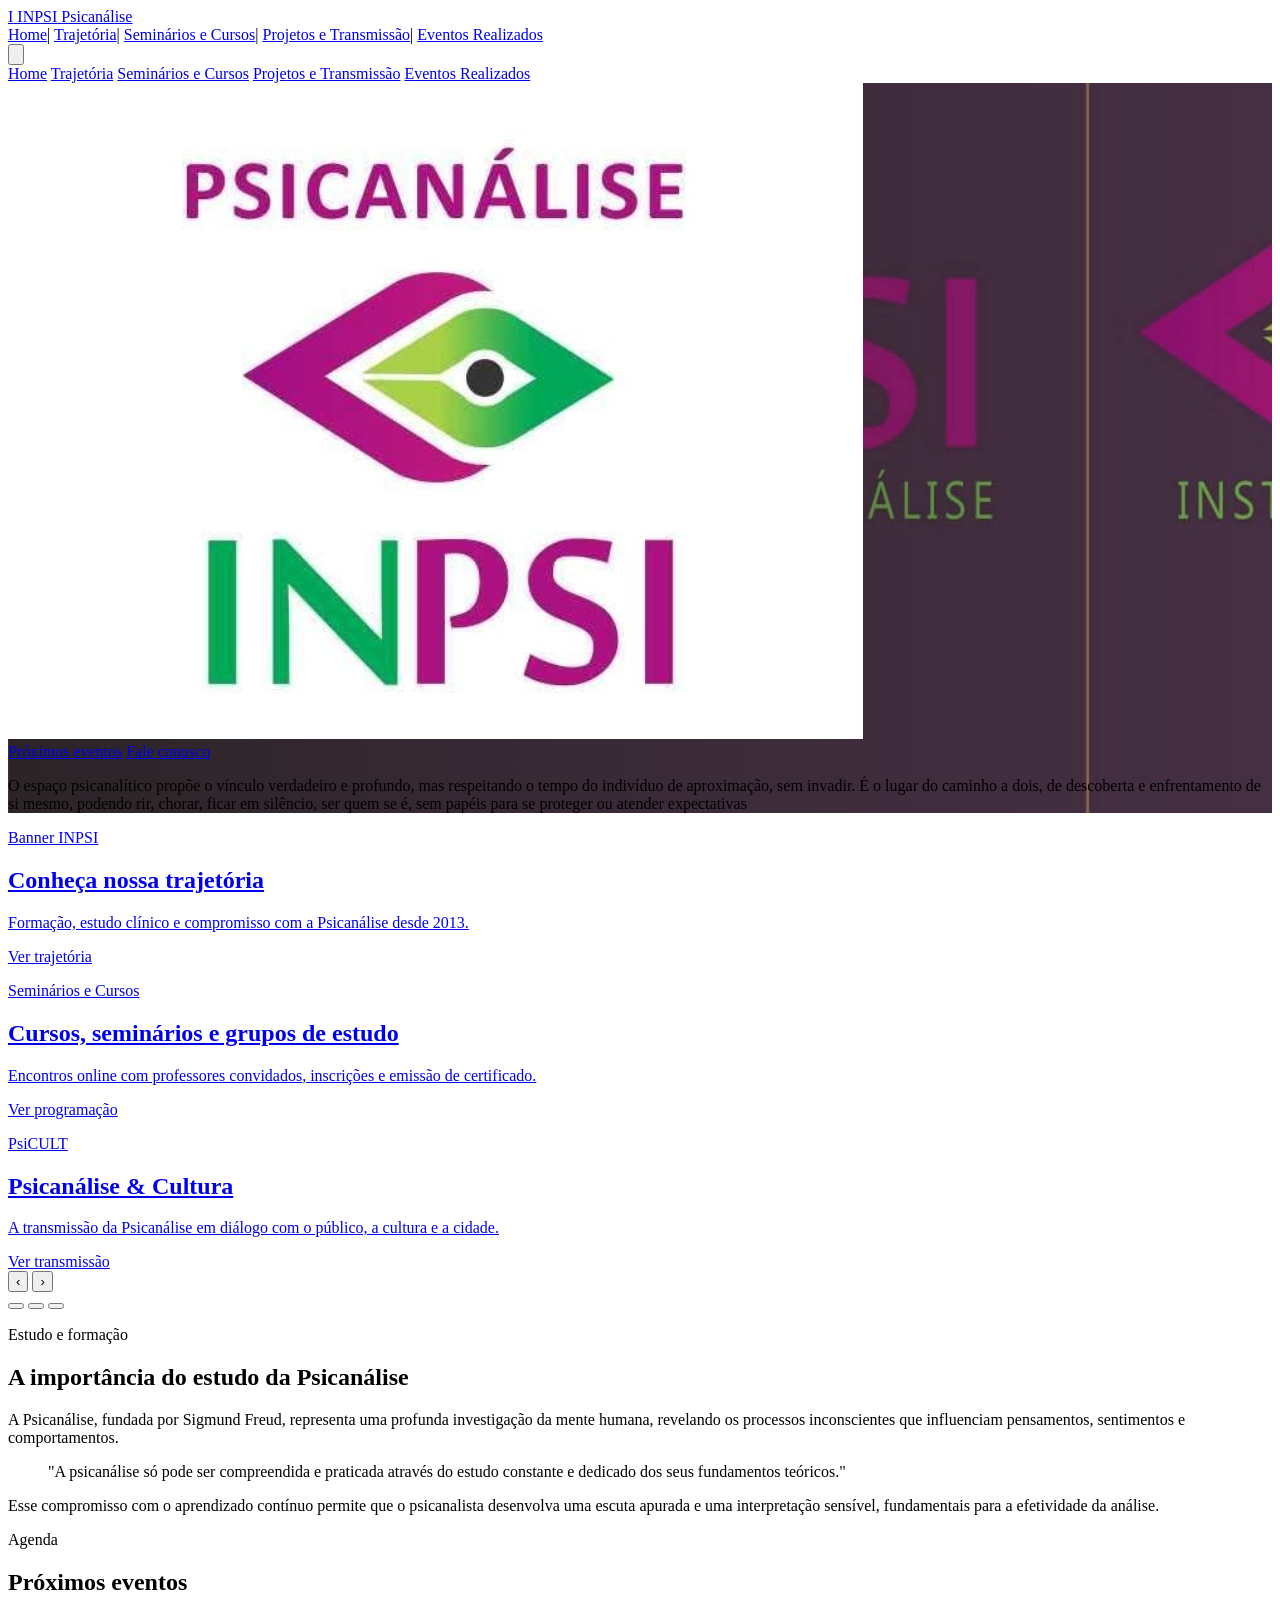
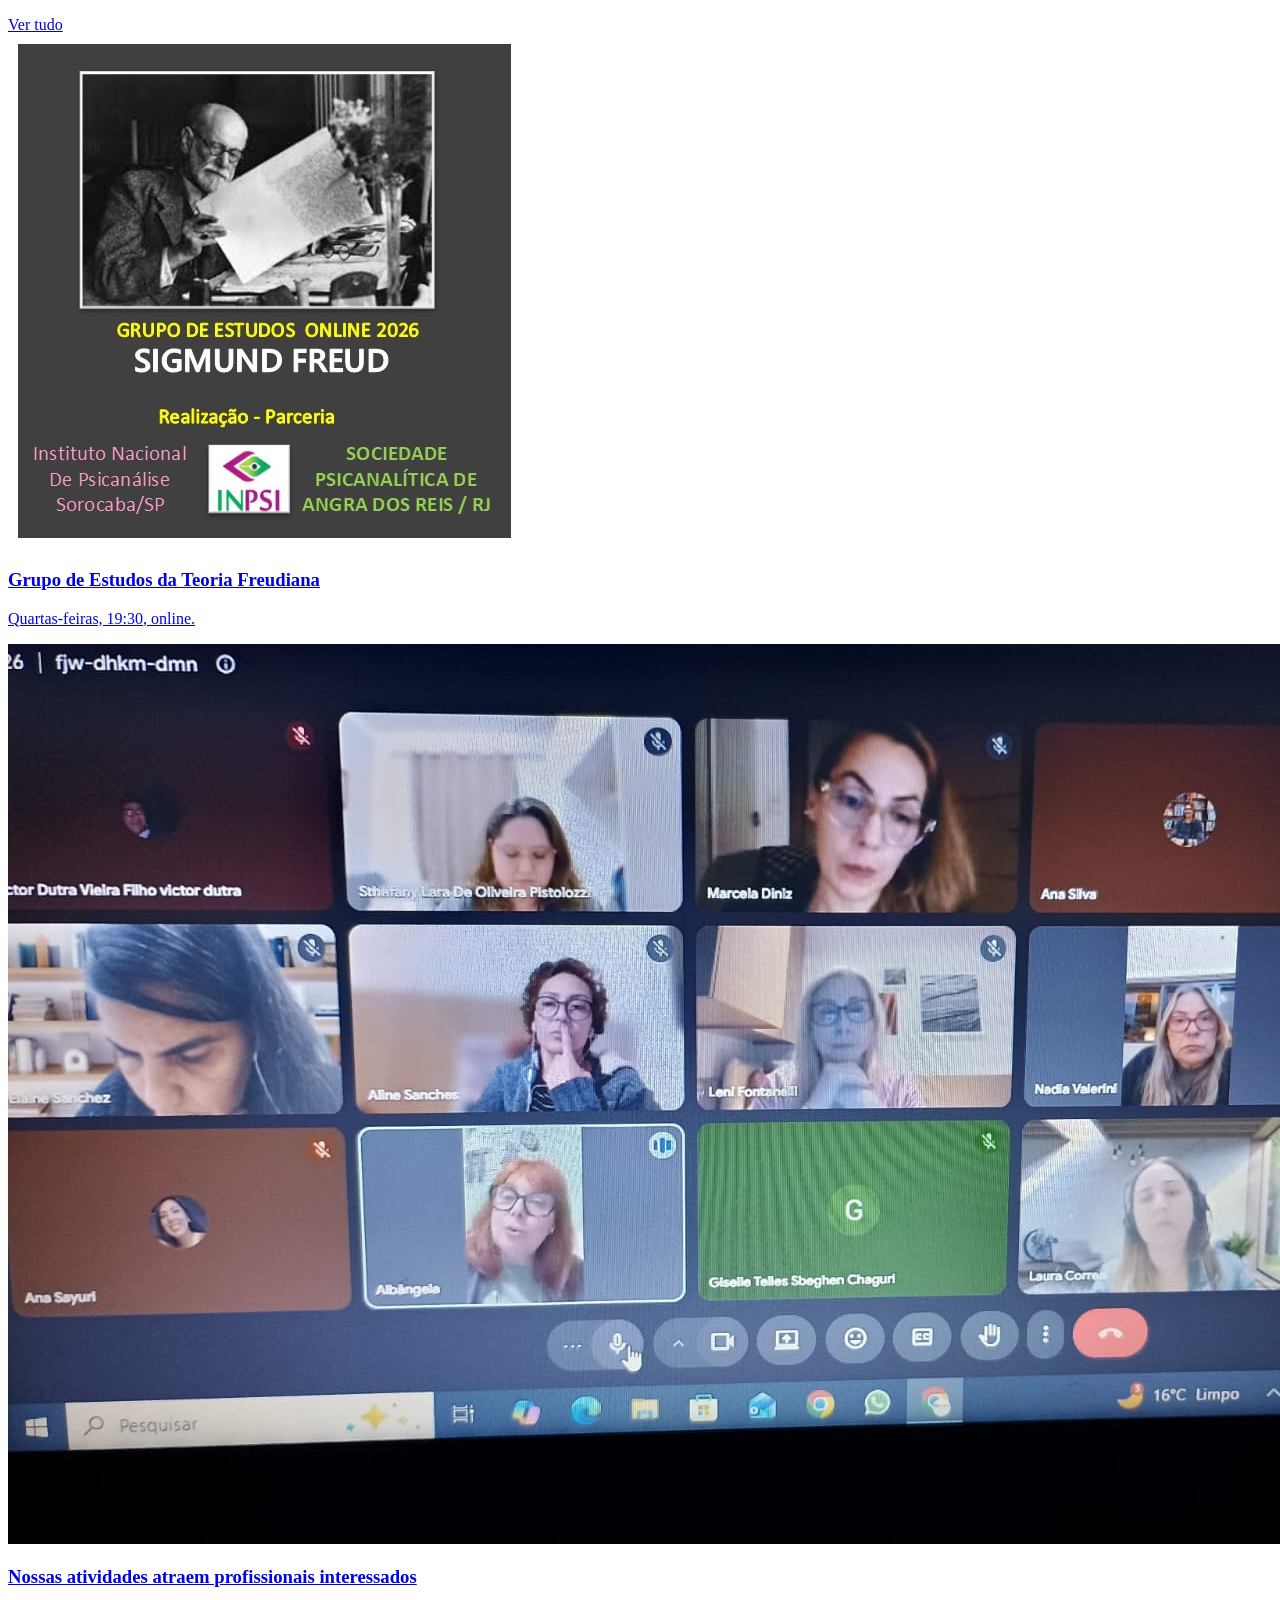
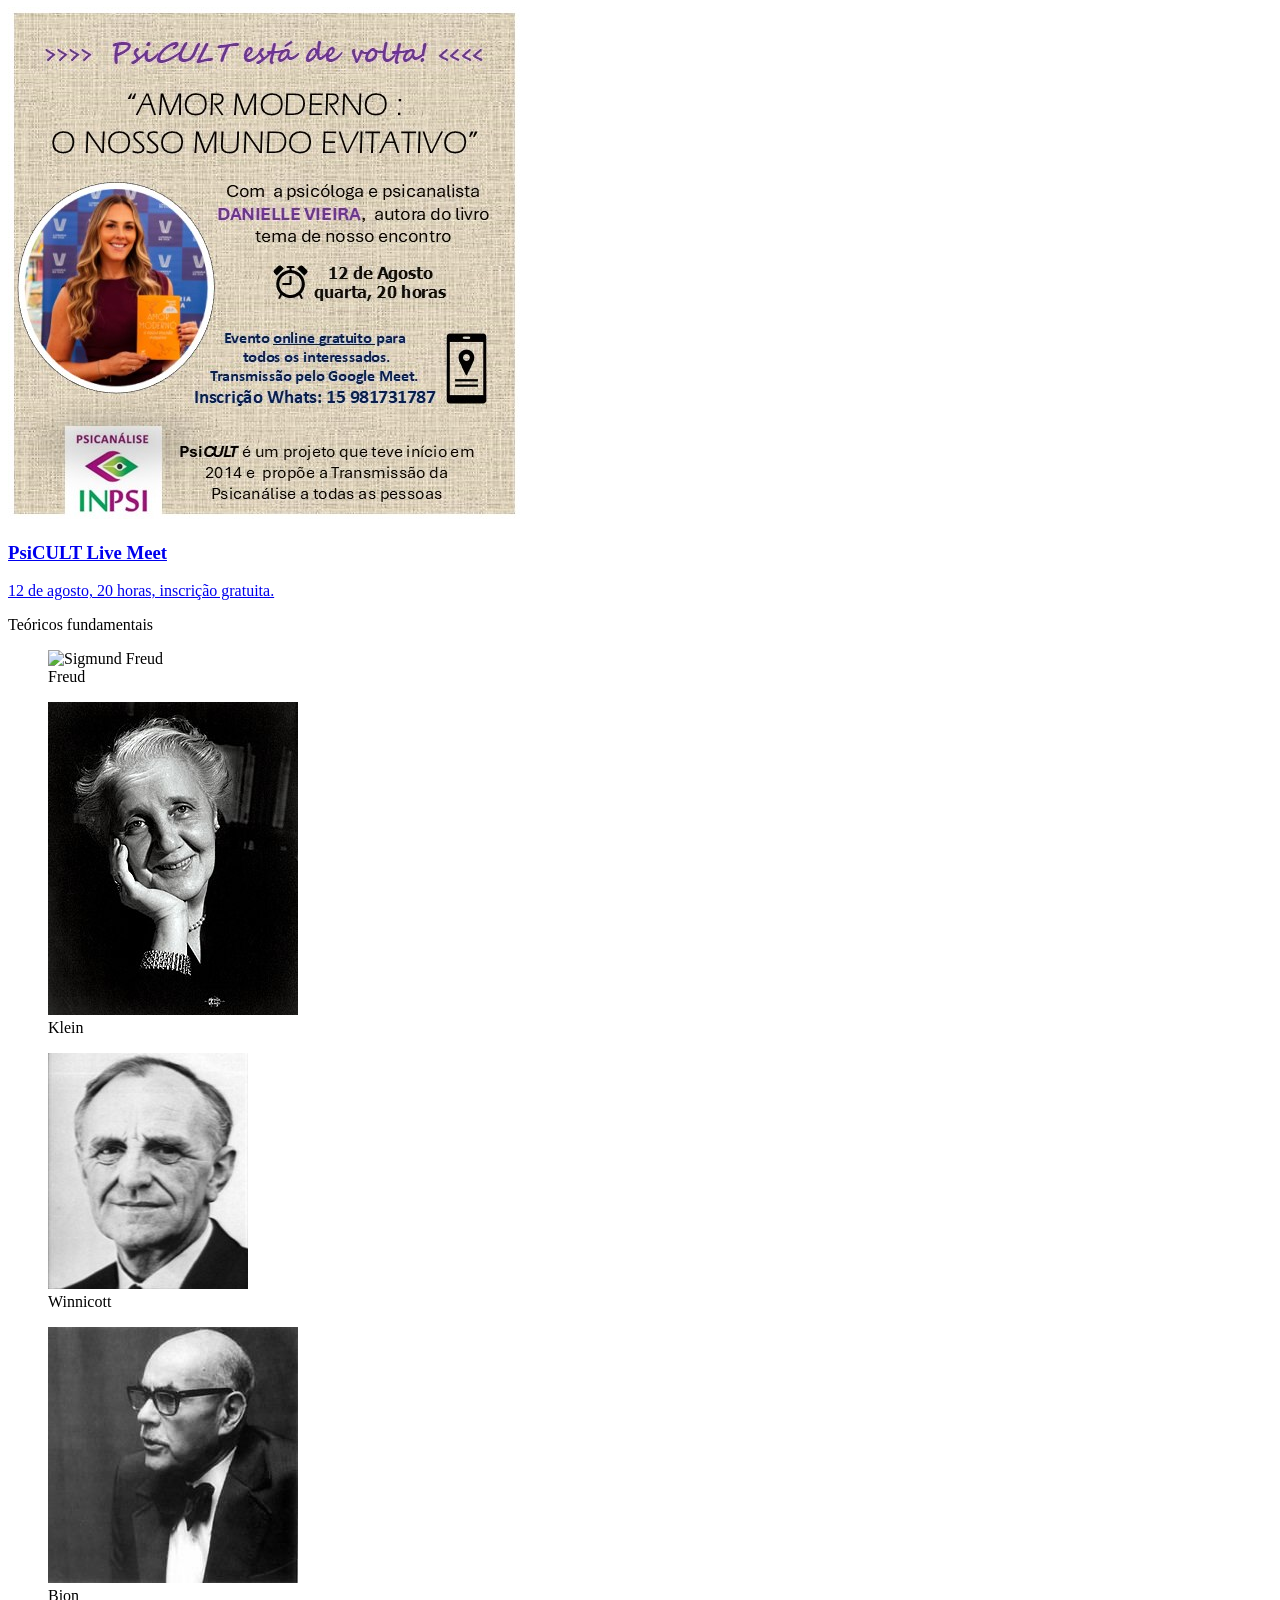
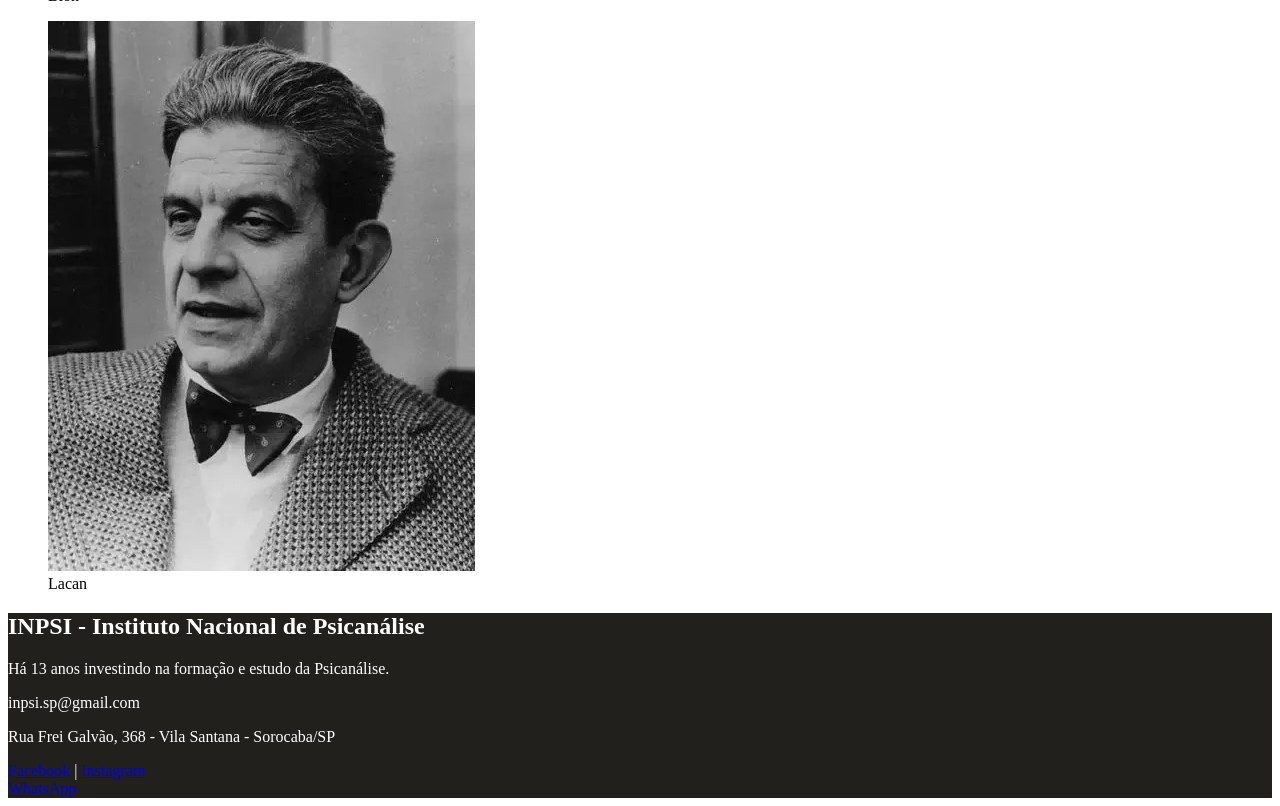
==== commit 541c9e24: "modificacoes" ====
--- a/index.html
+++ b/index.html
@@ -198,8 +198,9 @@
                 <img class="w-full h-auto object-cover transition group-hover:scale-102" src="assets/capanova.jpeg" alt="Casal em conversa" />
               </div>
               <div class="p-6 pb-7 bg-[#f7f1e8] flex-grow">
-                <h3 class="font-serif text-[1.8rem] font-bold leading-tight text-black">Chá Psi</h3>
-                <p class="mt-3 text-sm text-black/75">31 de julho, 18 horas, presencial.</p>
+                <h3 class="font-serif text-[1.8rem] font-bold leading-tight text-black">PsiCULT Live Meet</h3>
+                <p class="mt-3 text-sm text-black/75"> 12 de agosto, 20 horas, inscrição gratuita.</p>
+
               </div>
             </a>
           </div>
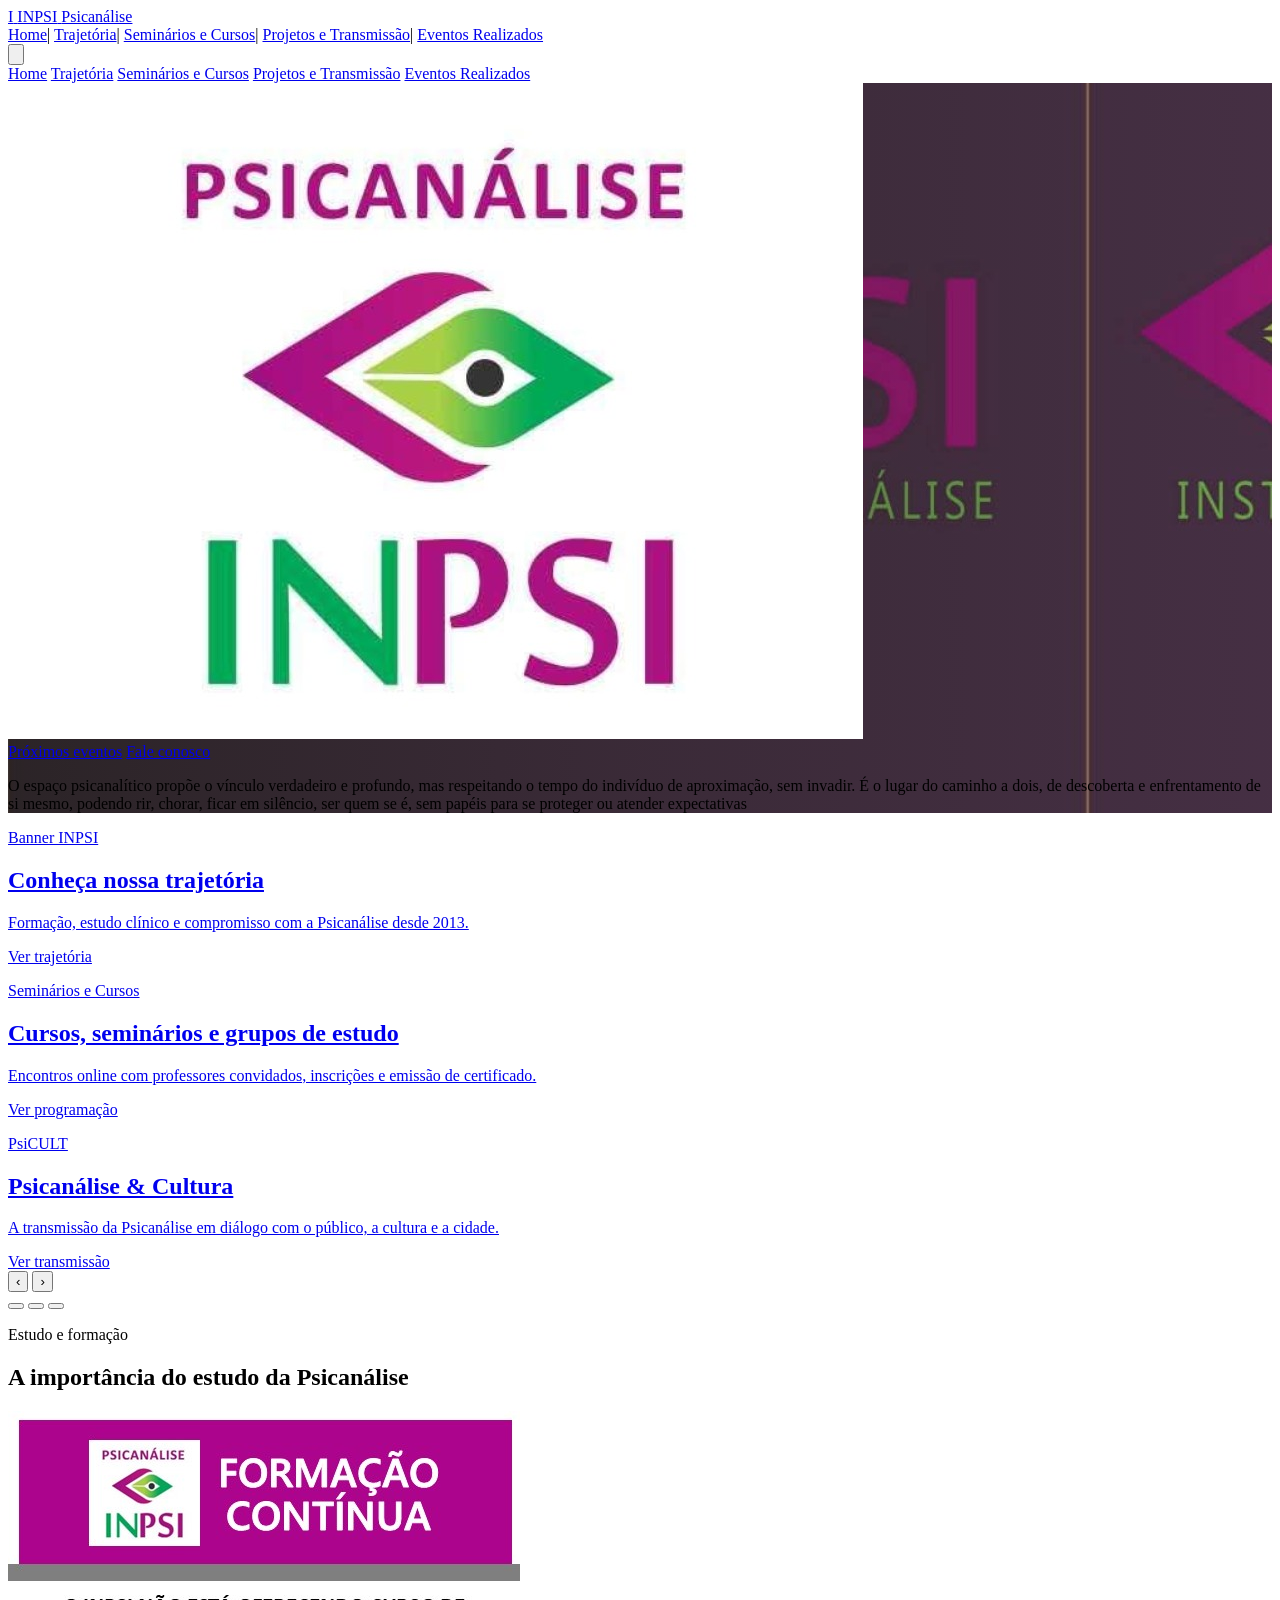
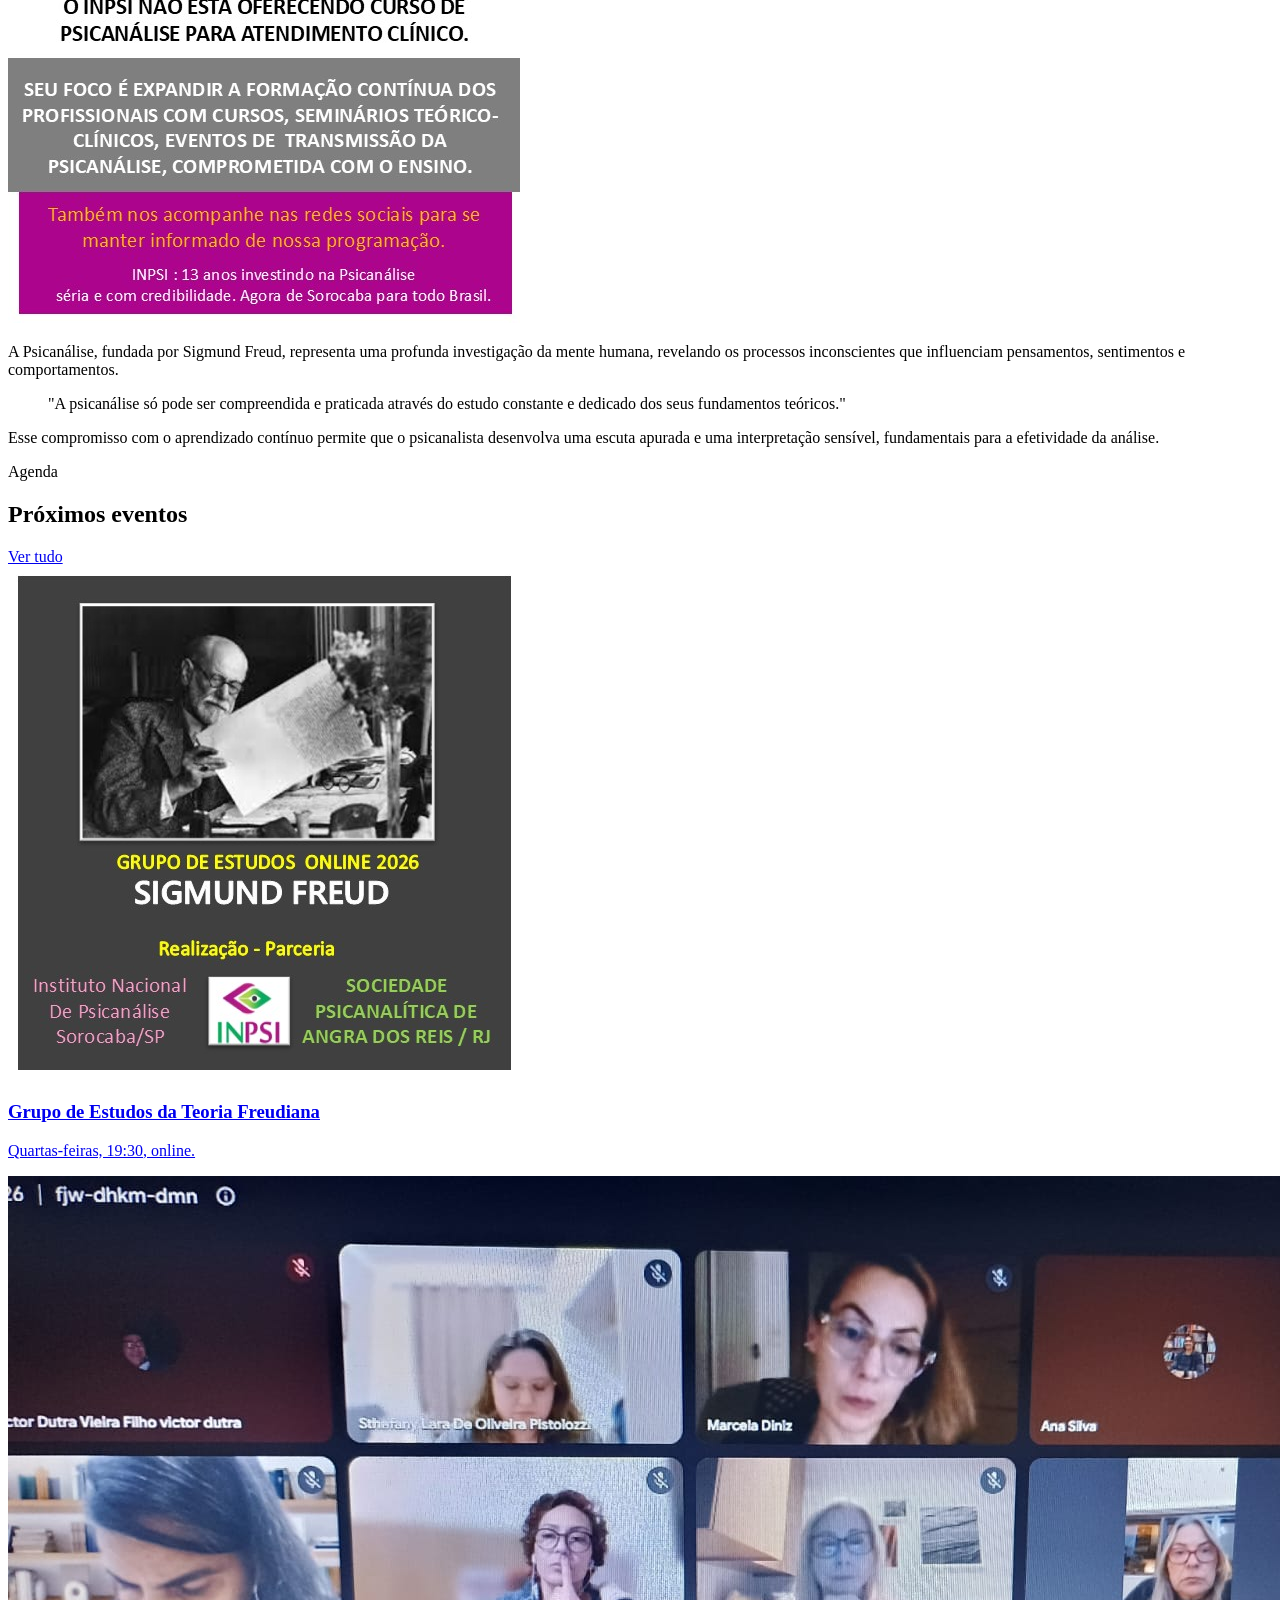
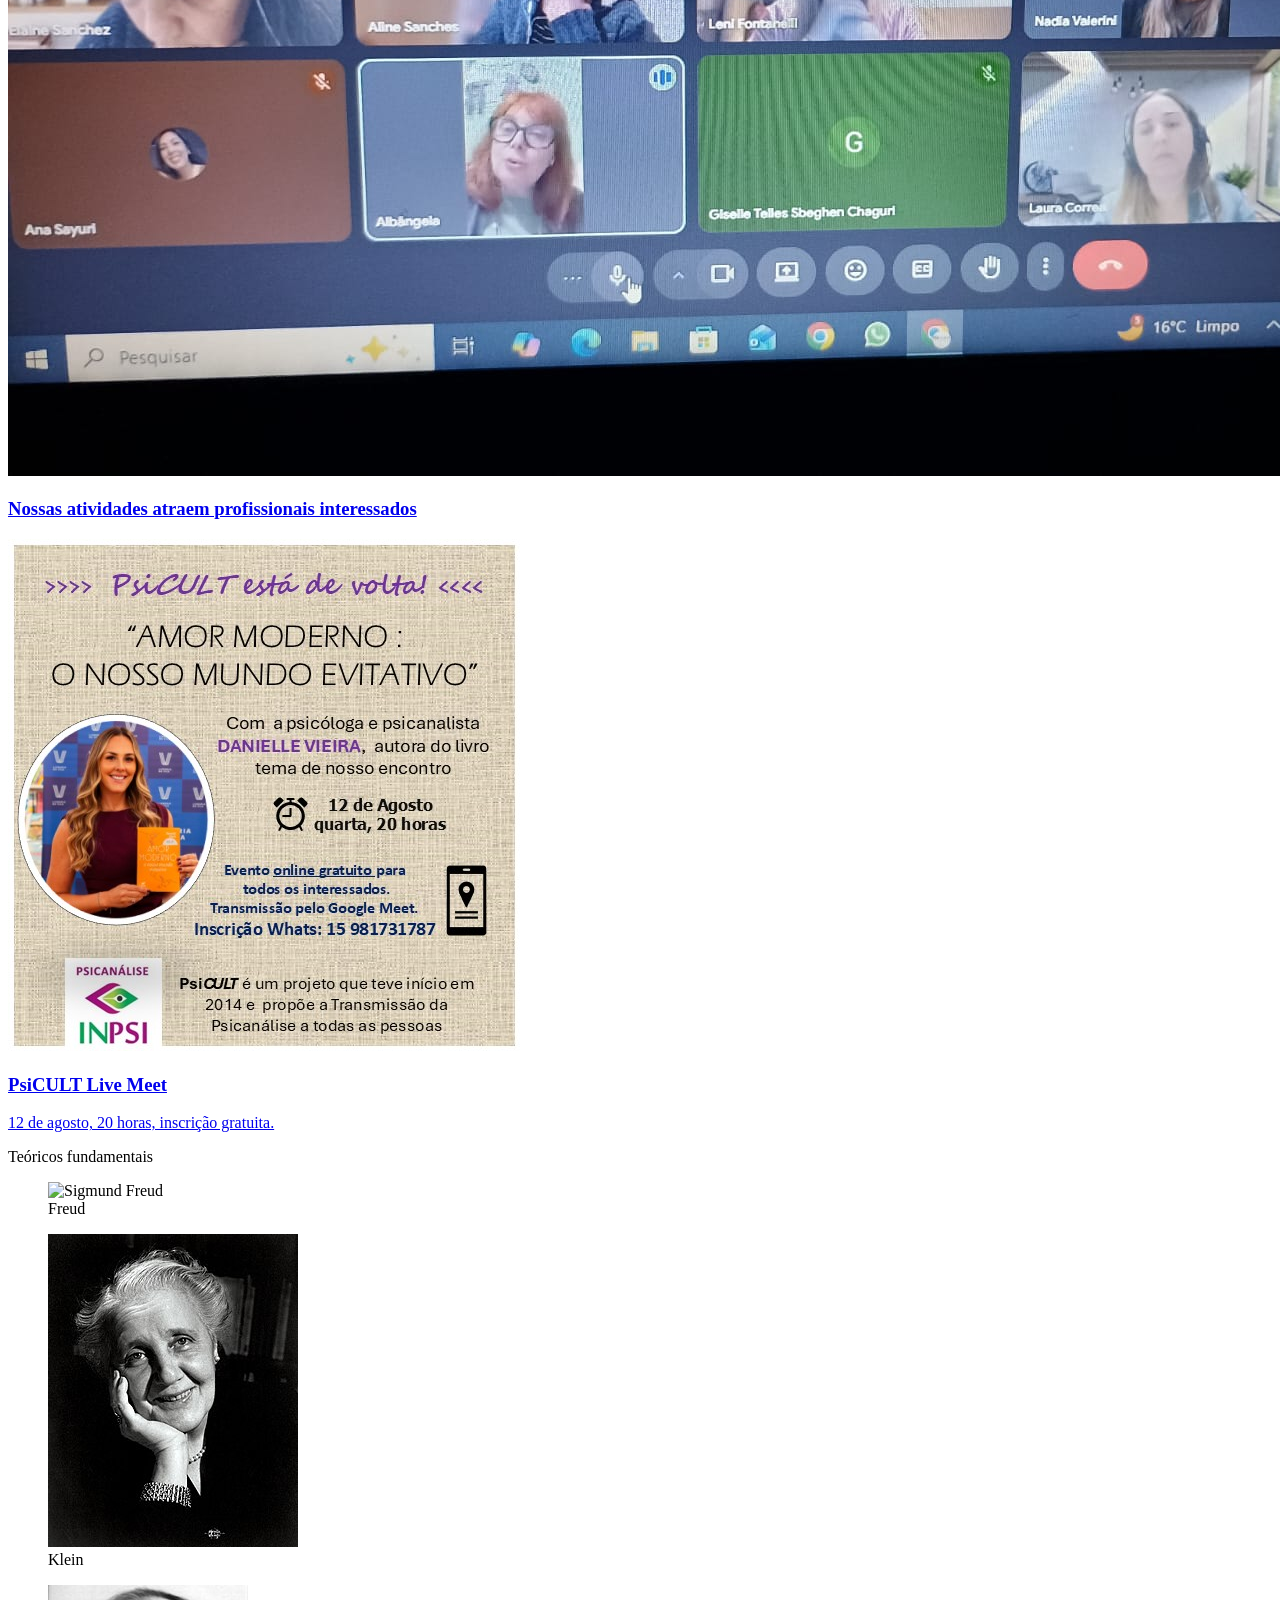
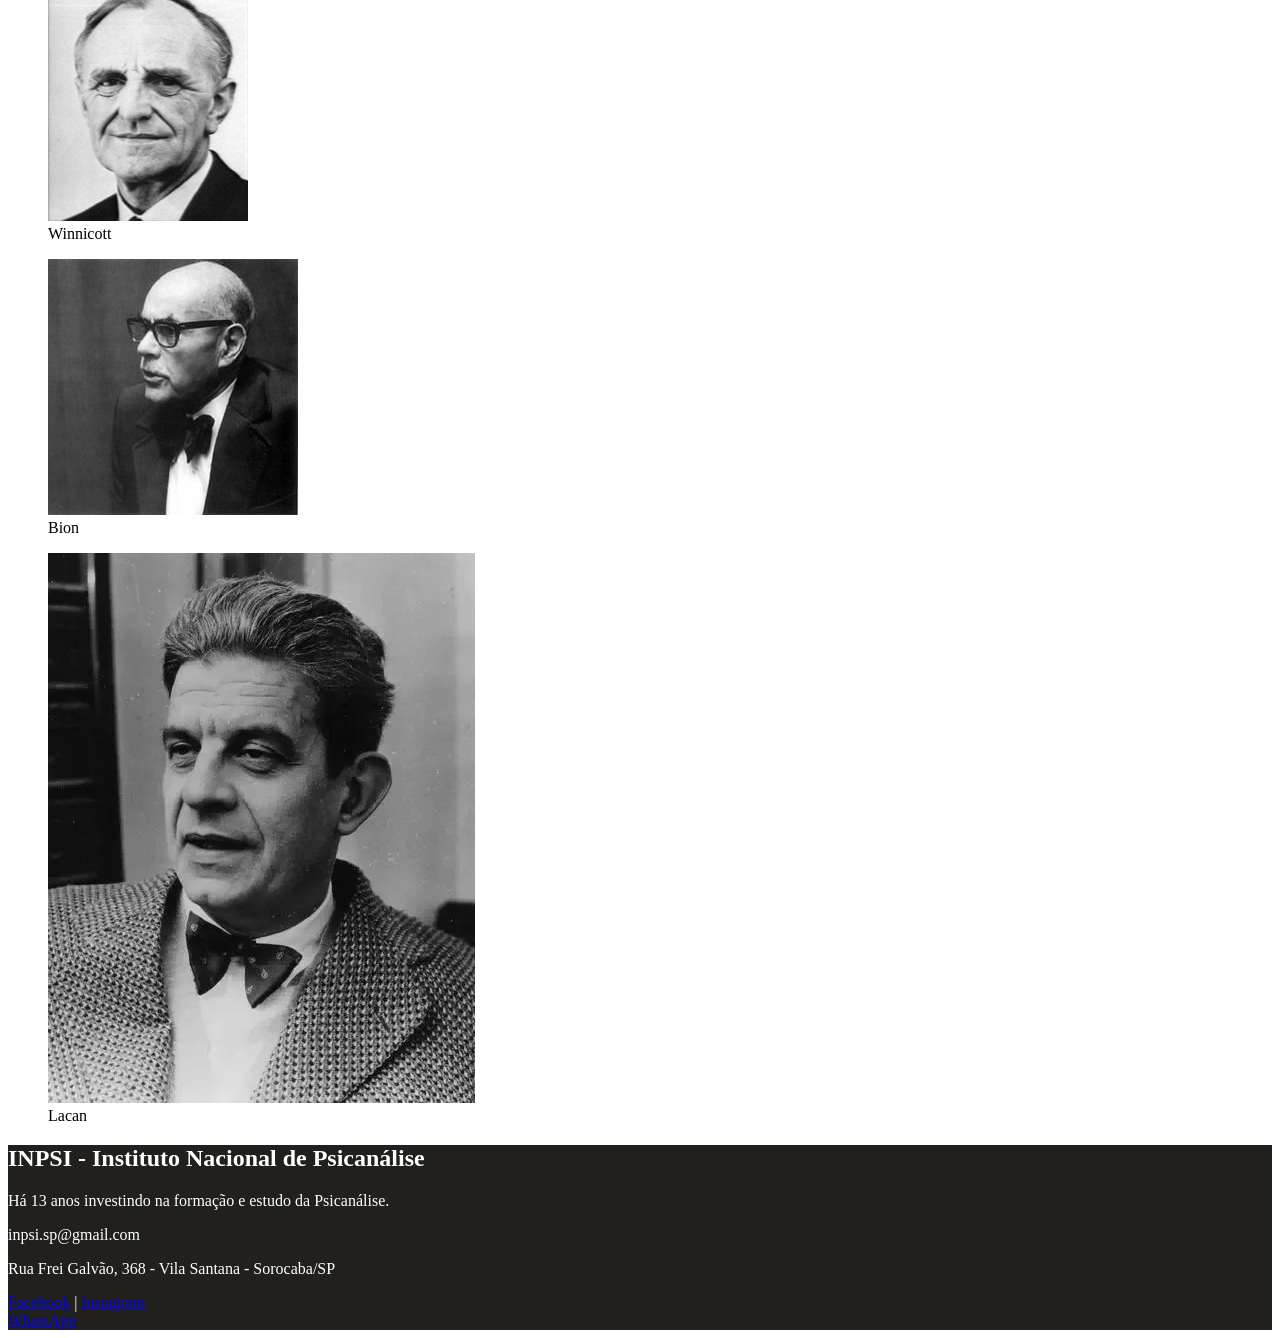
==== commit 49edf29a: "a" ====
--- a/index.html
+++ b/index.html
@@ -56,13 +56,13 @@
           <a class="hover:text-[#672f3e]" href="eventosrealizados.html">Eventos Realizados</a>
         </nav>
 
-        <!-- Botão Menu Mobile Identificado com menu-btn igual a Projetos -->
+        <!-- Botão Menu Mobile -->
         <button id="menu-btn" class="block p-2 md:hidden" aria-label="Abrir menu">
           <svg class="h-6 w-6" fill="none" stroke="currentColor" viewBox="0 0 24 24"><path stroke-linecap="round" stroke-linejoin="round" stroke-width="2" d="M4 6h16M4 12h16M4 18h16"/></svg>
         </button>
       </div>
 
-      <!-- Links Mobile (Dropdown) Identificado com mobile-menu igual a Projetos -->
+      <!-- Links Mobile (Dropdown) -->
       <nav id="mobile-menu" class="hidden border-t border-black/10 bg-[#f4eee5] px-4 py-4 flex flex-col gap-3 text-sm font-medium md:hidden">
         <a class="hover:text-[#672f3e] py-1" href="index.html">Home</a>
         <a class="hover:text-[#672f3e] py-1" href="trajetoria.html">Trajetória</a>
@@ -90,9 +90,8 @@
             <div class="block md:hidden mt-6 max-w-2xl text-sm leading-6 text-ink/85 space-y-4">
               <p>
                 O espaço psicanalítico propõe o vínculo verdadeiro e profundo, mas respeitando o tempo do indivíduo de aproximação, sem invadir. 
-                É o lugar do caminho a dois, de descoberta e enfrentamento de si mesmo, podendo rir, chorar, ficar em silêncio, ser quem se é, sem papéis para se proteger ou atender  expectativas
+                É o lugar do caminho a dois, de descoberta e enfrentamento de si mesmo, podendo rir, chorar, ficar em silêncio, ser quem se é, sem papéis para se proteger ou atender expectativas
               </p>
-
             </div>
           </div>
         </div>
@@ -148,6 +147,10 @@
             <div>
               <p class="text-sm font-bold uppercase tracking-[.28em] text-clay">Estudo e formação</p>
               <h2 class="mt-4 font-serif text-4xl font-bold text-balance">A importância do estudo da Psicanálise</h2>
+              <!-- Imagem inserida abaixo do texto do título -->
+              <div class="mt-6 overflow-hidden rounded-lg shadow-sm border border-black/10">
+                <img src="assets/imagemnova.jpeg" alt="Informação sobre Formação Contínua INPSI" class="w-full h-auto object-cover" />
+              </div>
             </div>
             <div class="space-y-5 text-lg leading-8 text-black">
               <p>A Psicanálise, fundada por Sigmund Freud, representa uma profunda investigação da mente humana, revelando os processos inconscientes que influenciam pensamentos, sentimentos e comportamentos.</p>
@@ -200,7 +203,6 @@
               <div class="p-6 pb-7 bg-[#f7f1e8] flex-grow">
                 <h3 class="font-serif text-[1.8rem] font-bold leading-tight text-black">PsiCULT Live Meet</h3>
                 <p class="mt-3 text-sm text-black/75"> 12 de agosto, 20 horas, inscrição gratuita.</p>
-
               </div>
             </a>
           </div>
@@ -258,7 +260,6 @@
       </div>
     </footer>
 
-    <!-- SCRIPT DO GATILHO DO MENU COPIADO DE PROJETOS -->
     <script>
       const btn = document.getElementById('menu-btn');
       const menu = document.getElementById('mobile-menu');
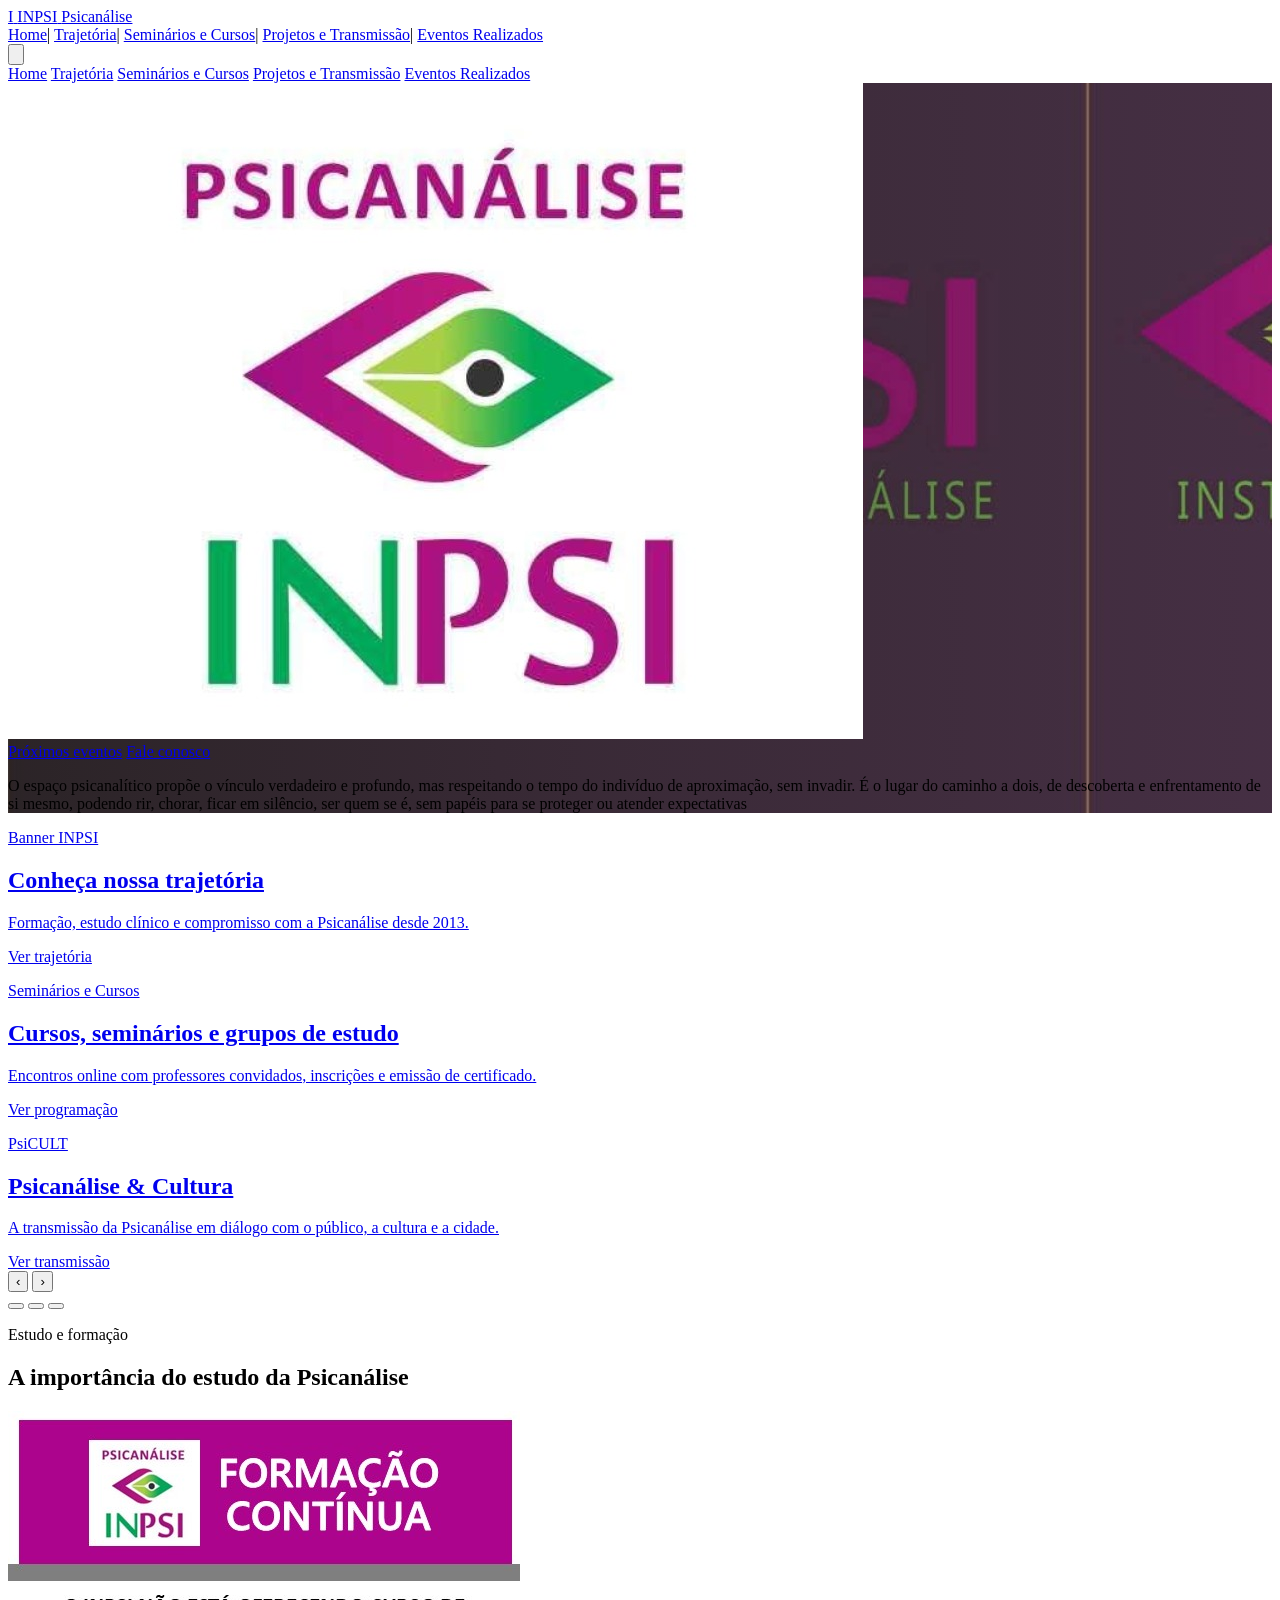
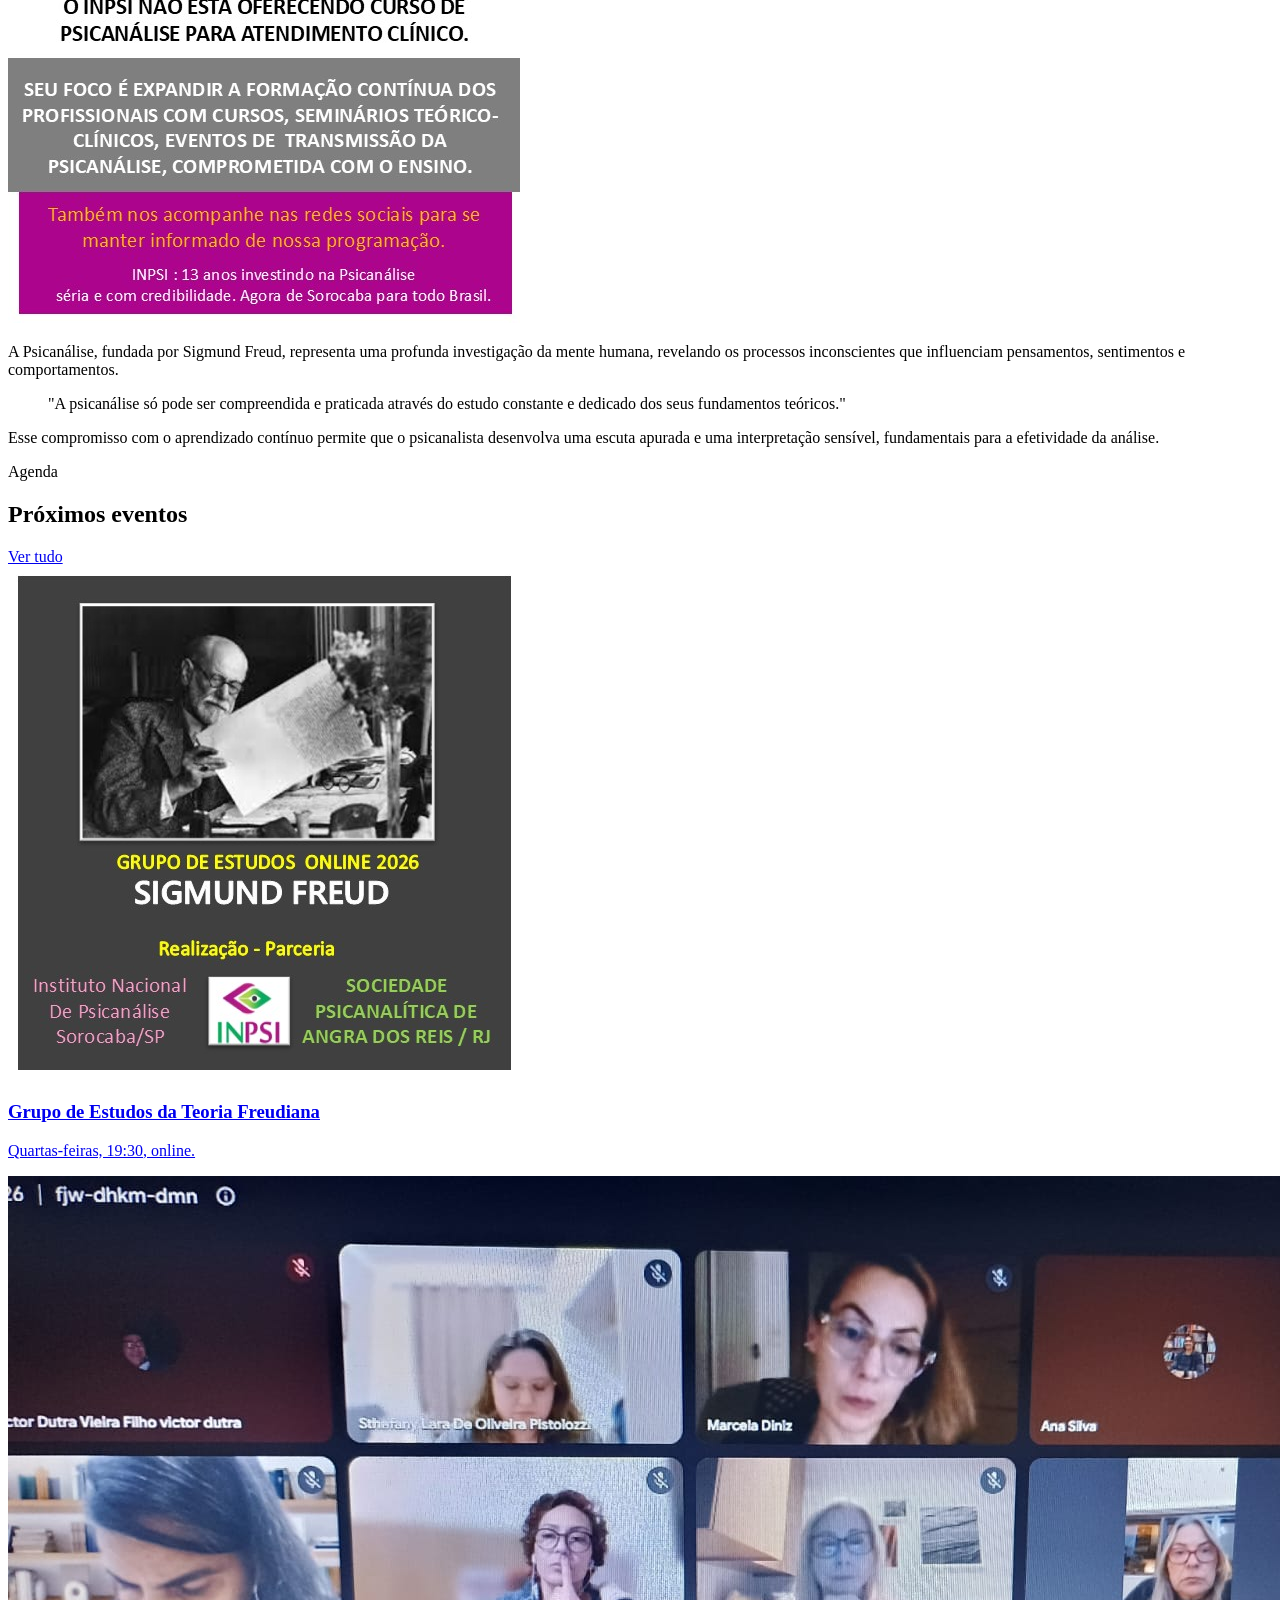
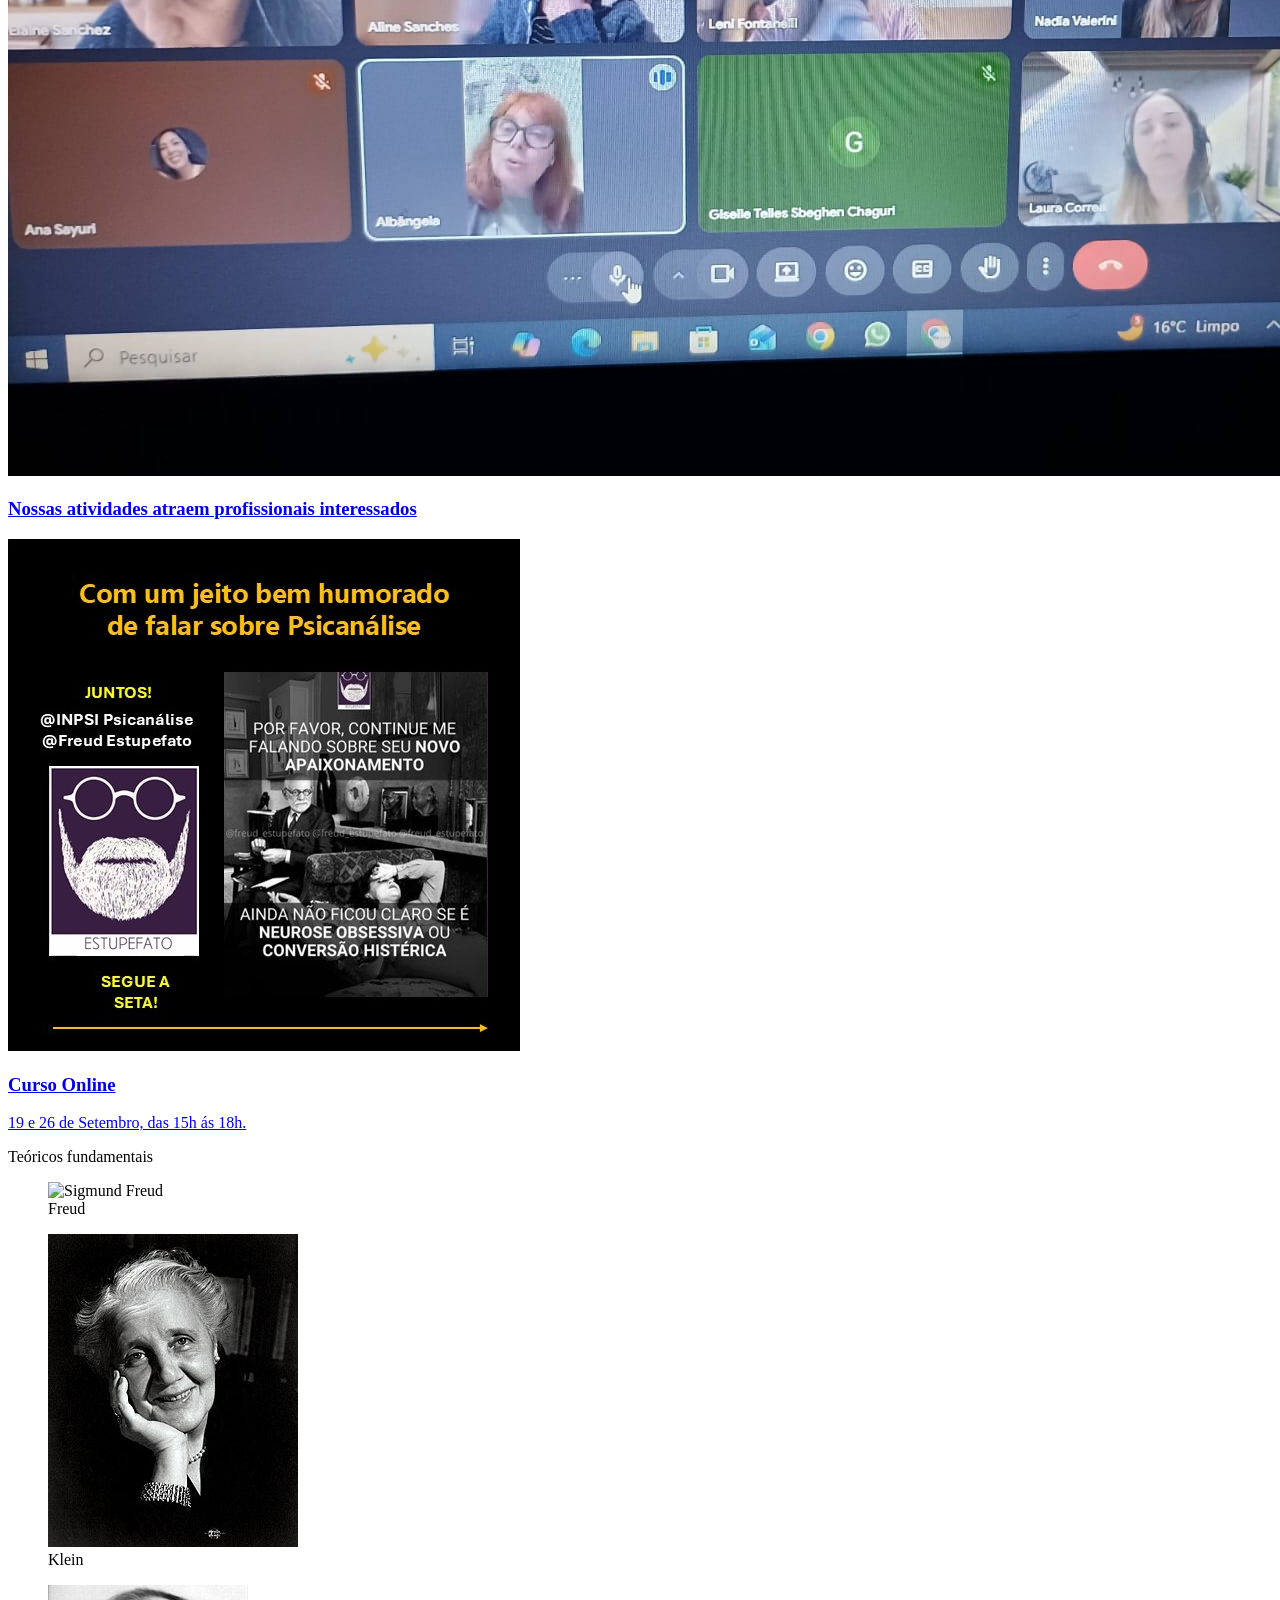
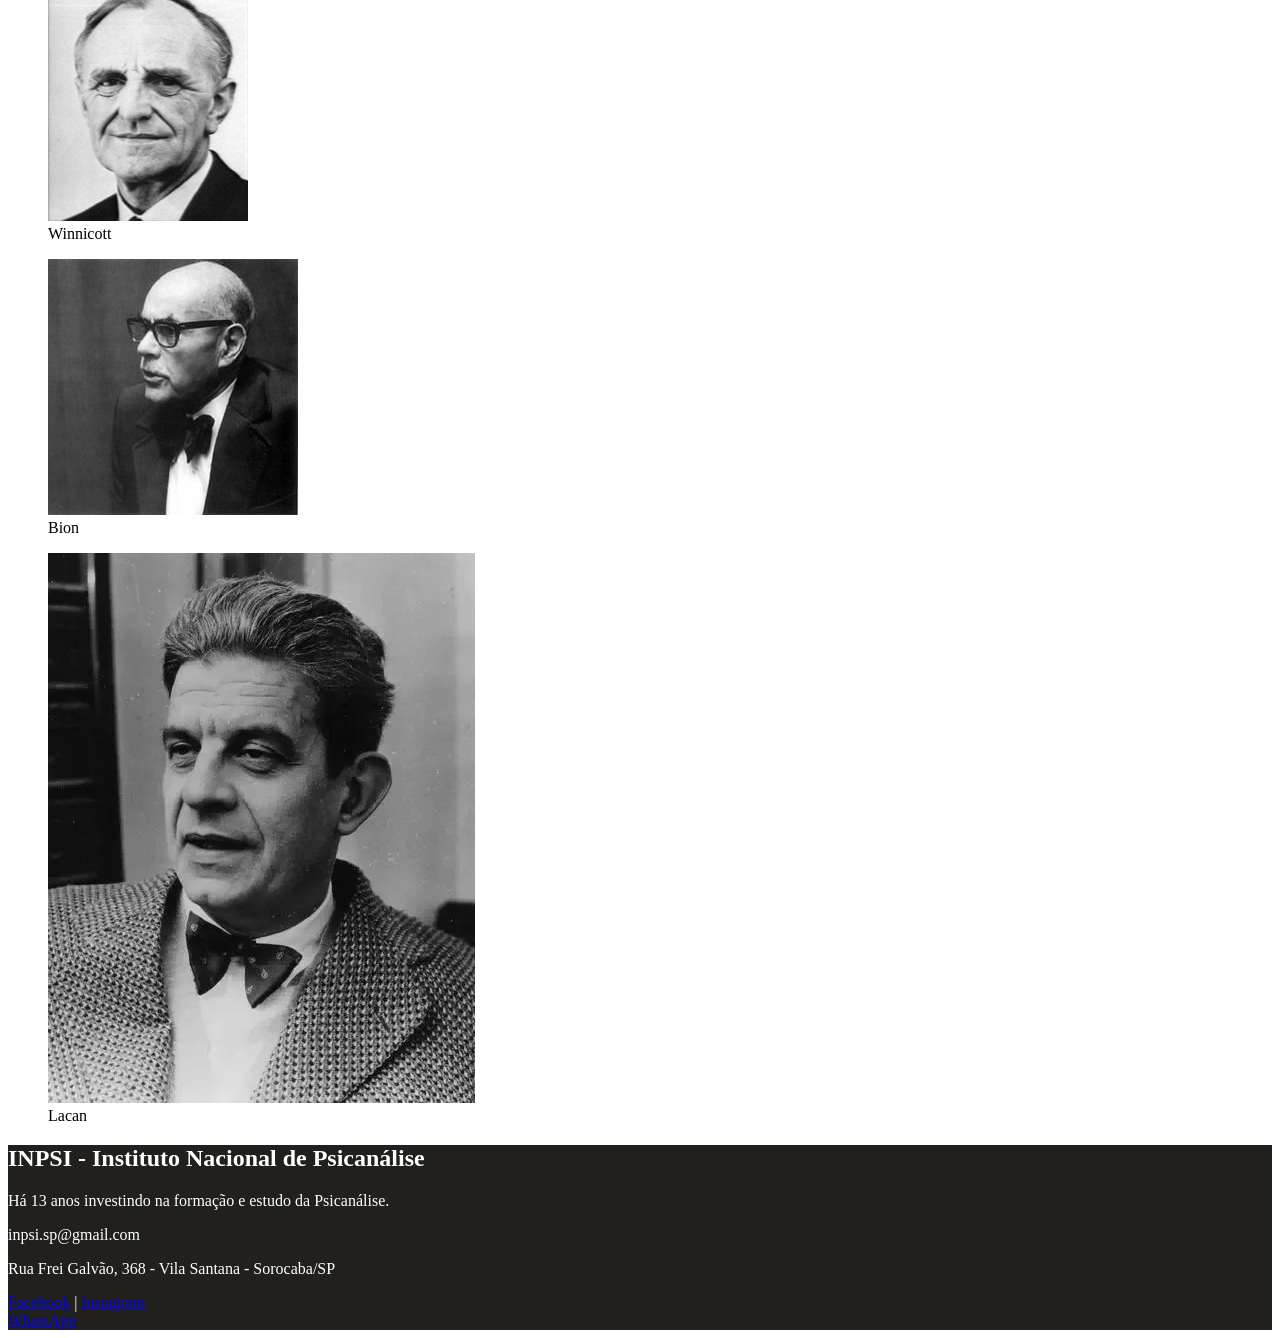
==== commit 5779a1a7: "feat: add de informações no site" ====
--- a/index.html
+++ b/index.html
@@ -149,6 +149,7 @@
               <h2 class="mt-4 font-serif text-4xl font-bold text-balance">A importância do estudo da Psicanálise</h2>
               <!-- Imagem inserida abaixo do texto do título -->
               <div class="mt-6 overflow-hidden rounded-lg shadow-sm border border-black/10">
+        
                 <img src="assets/imagemnova.jpeg" alt="Informação sobre Formação Contínua INPSI" class="w-full h-auto object-cover" />
               </div>
             </div>
@@ -201,8 +202,8 @@
                 <img class="w-full h-auto object-cover transition group-hover:scale-102" src="assets/capanova.jpeg" alt="Casal em conversa" />
               </div>
               <div class="p-6 pb-7 bg-[#f7f1e8] flex-grow">
-                <h3 class="font-serif text-[1.8rem] font-bold leading-tight text-black">PsiCULT Live Meet</h3>
-                <p class="mt-3 text-sm text-black/75"> 12 de agosto, 20 horas, inscrição gratuita.</p>
+                <h3 class="font-serif text-[1.8rem] font-bold leading-tight text-black">Curso Online</h3>
+                <p class="mt-3 text-sm text-black/75"> 19 e 26 de Setembro, das 15h ás 18h.</p>
               </div>
             </a>
           </div>
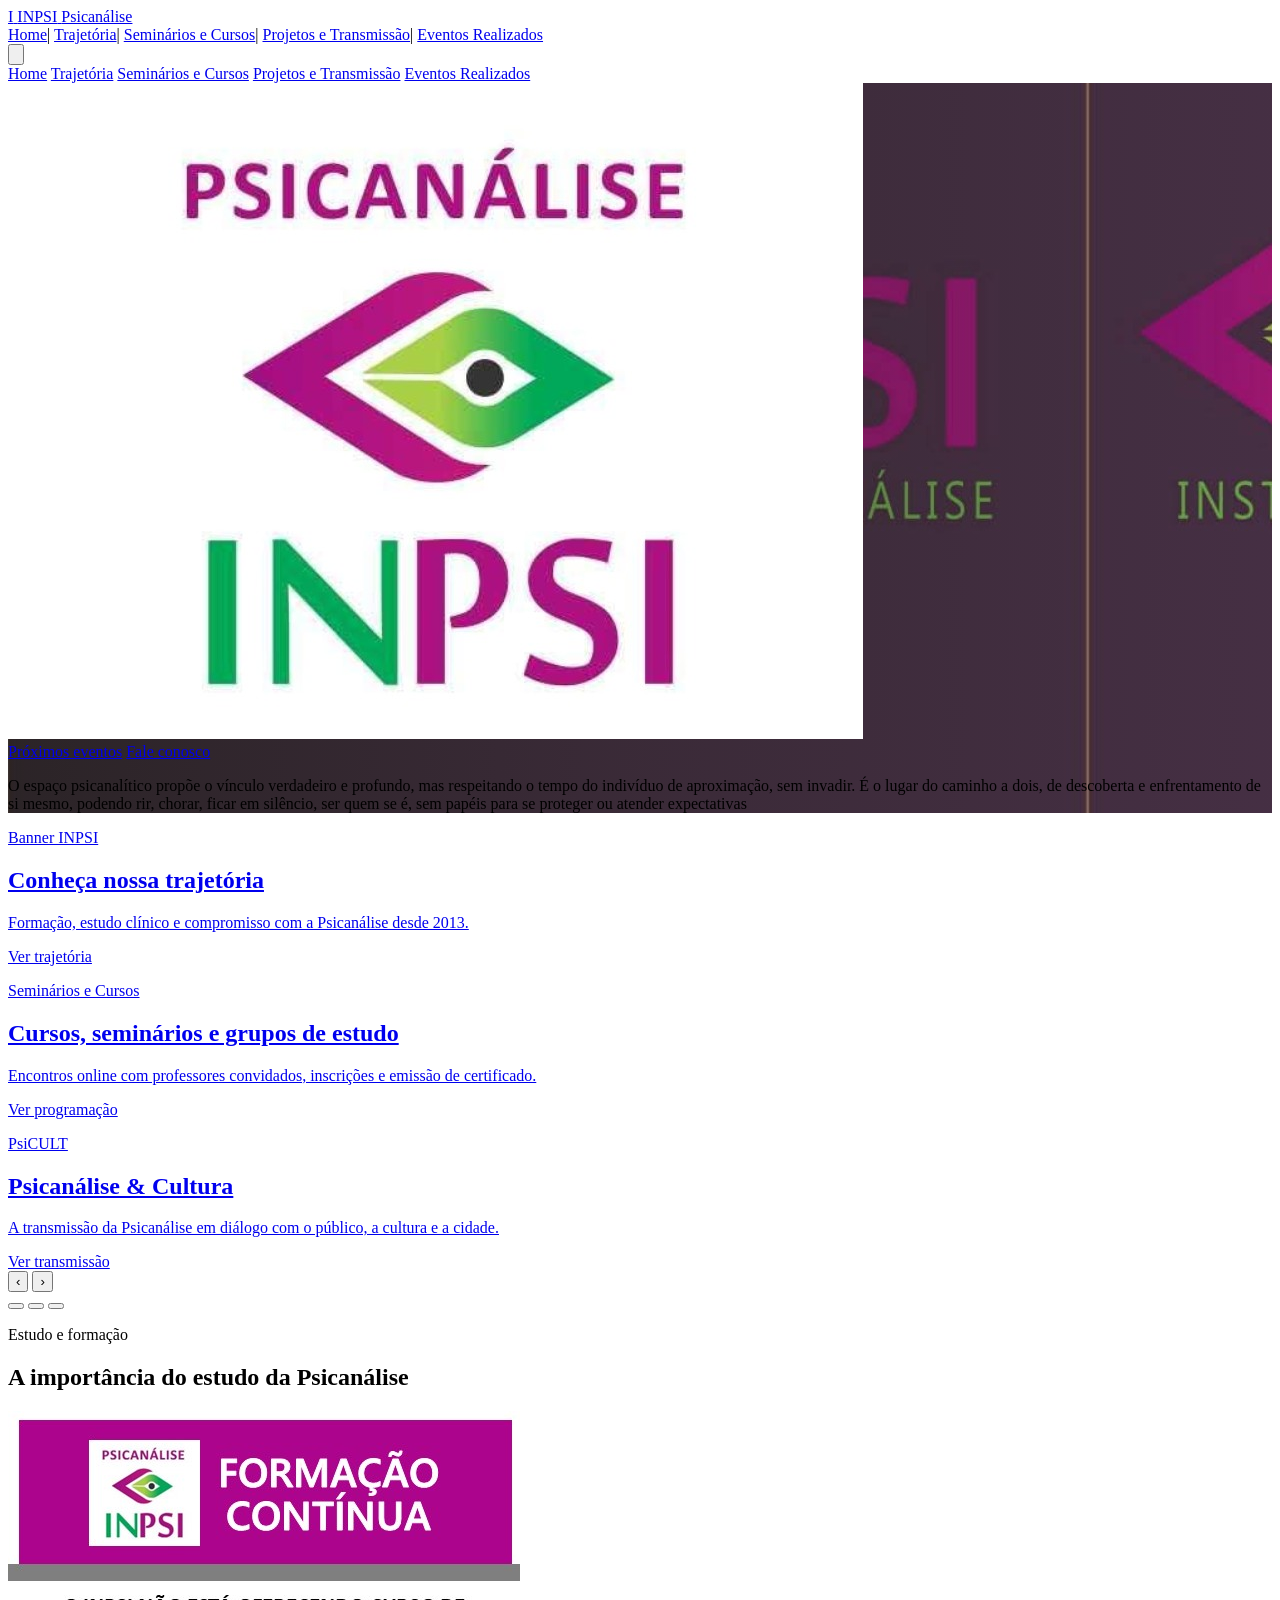
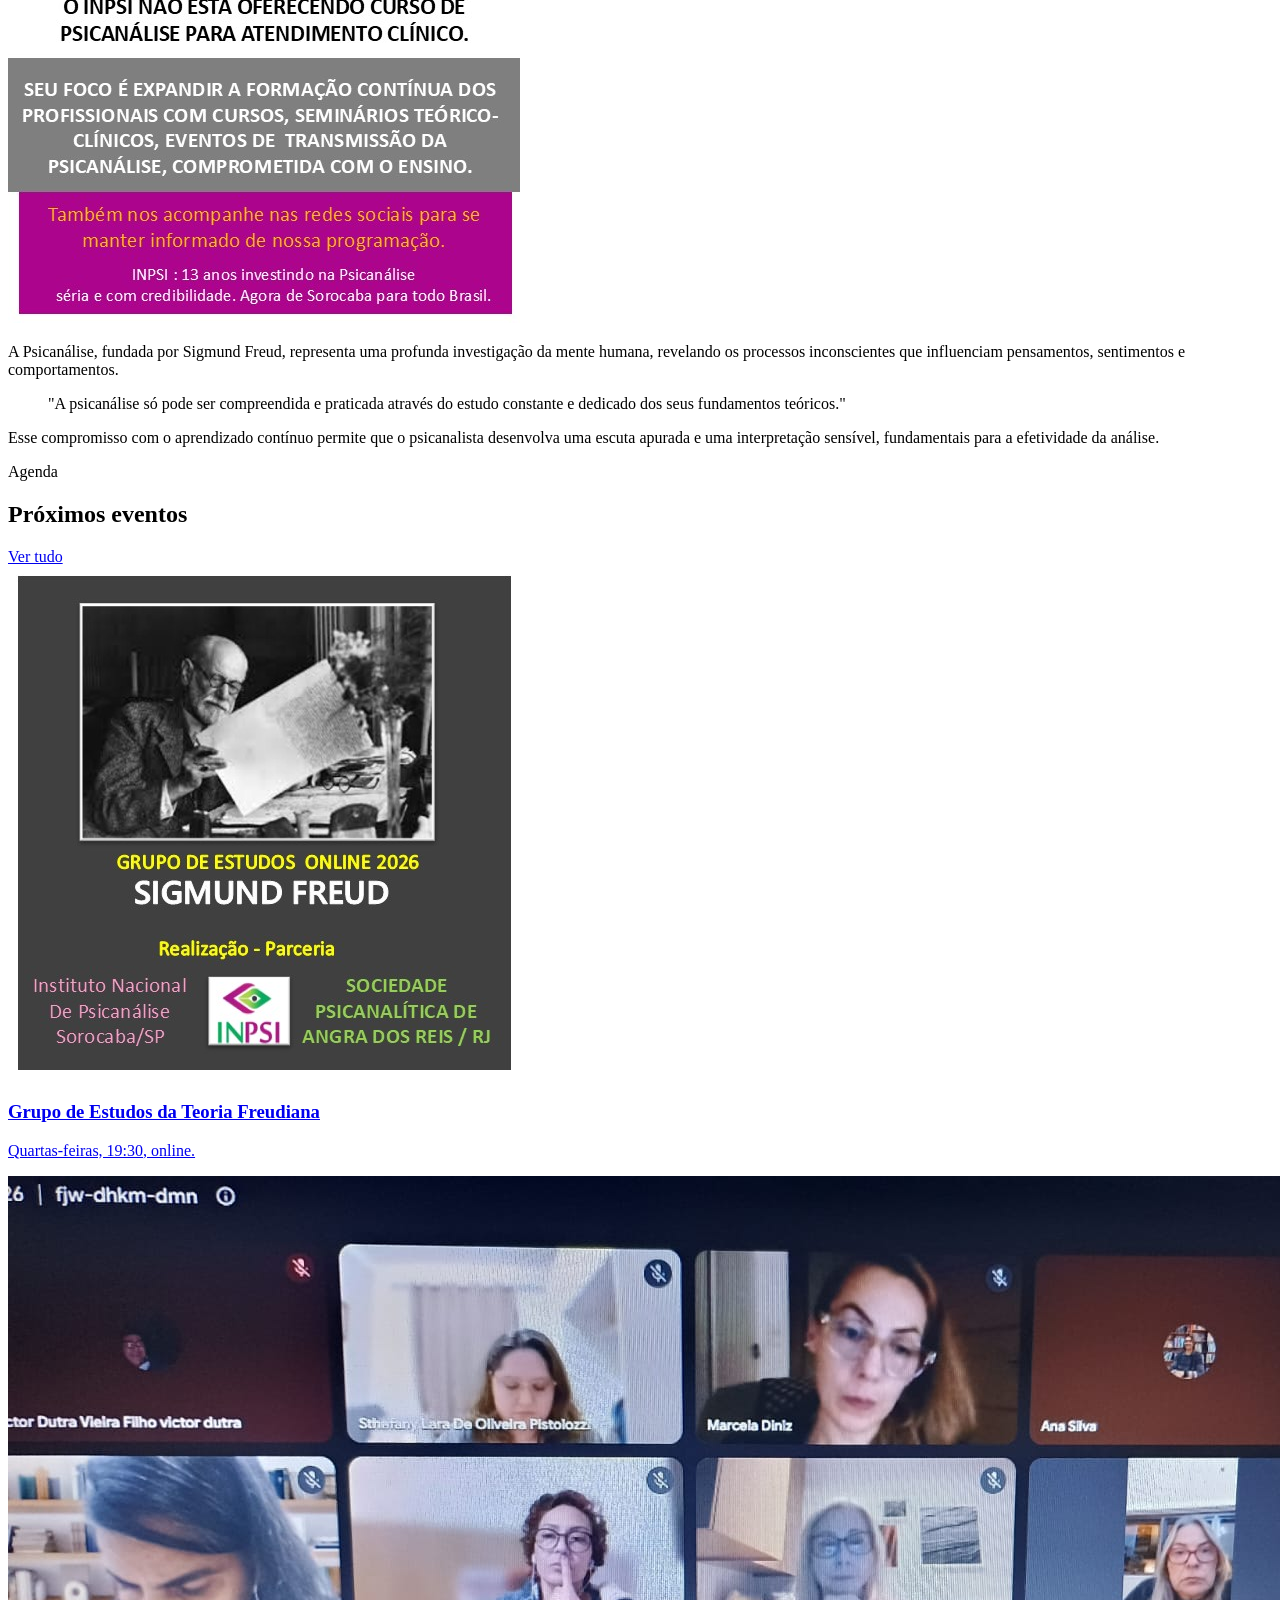
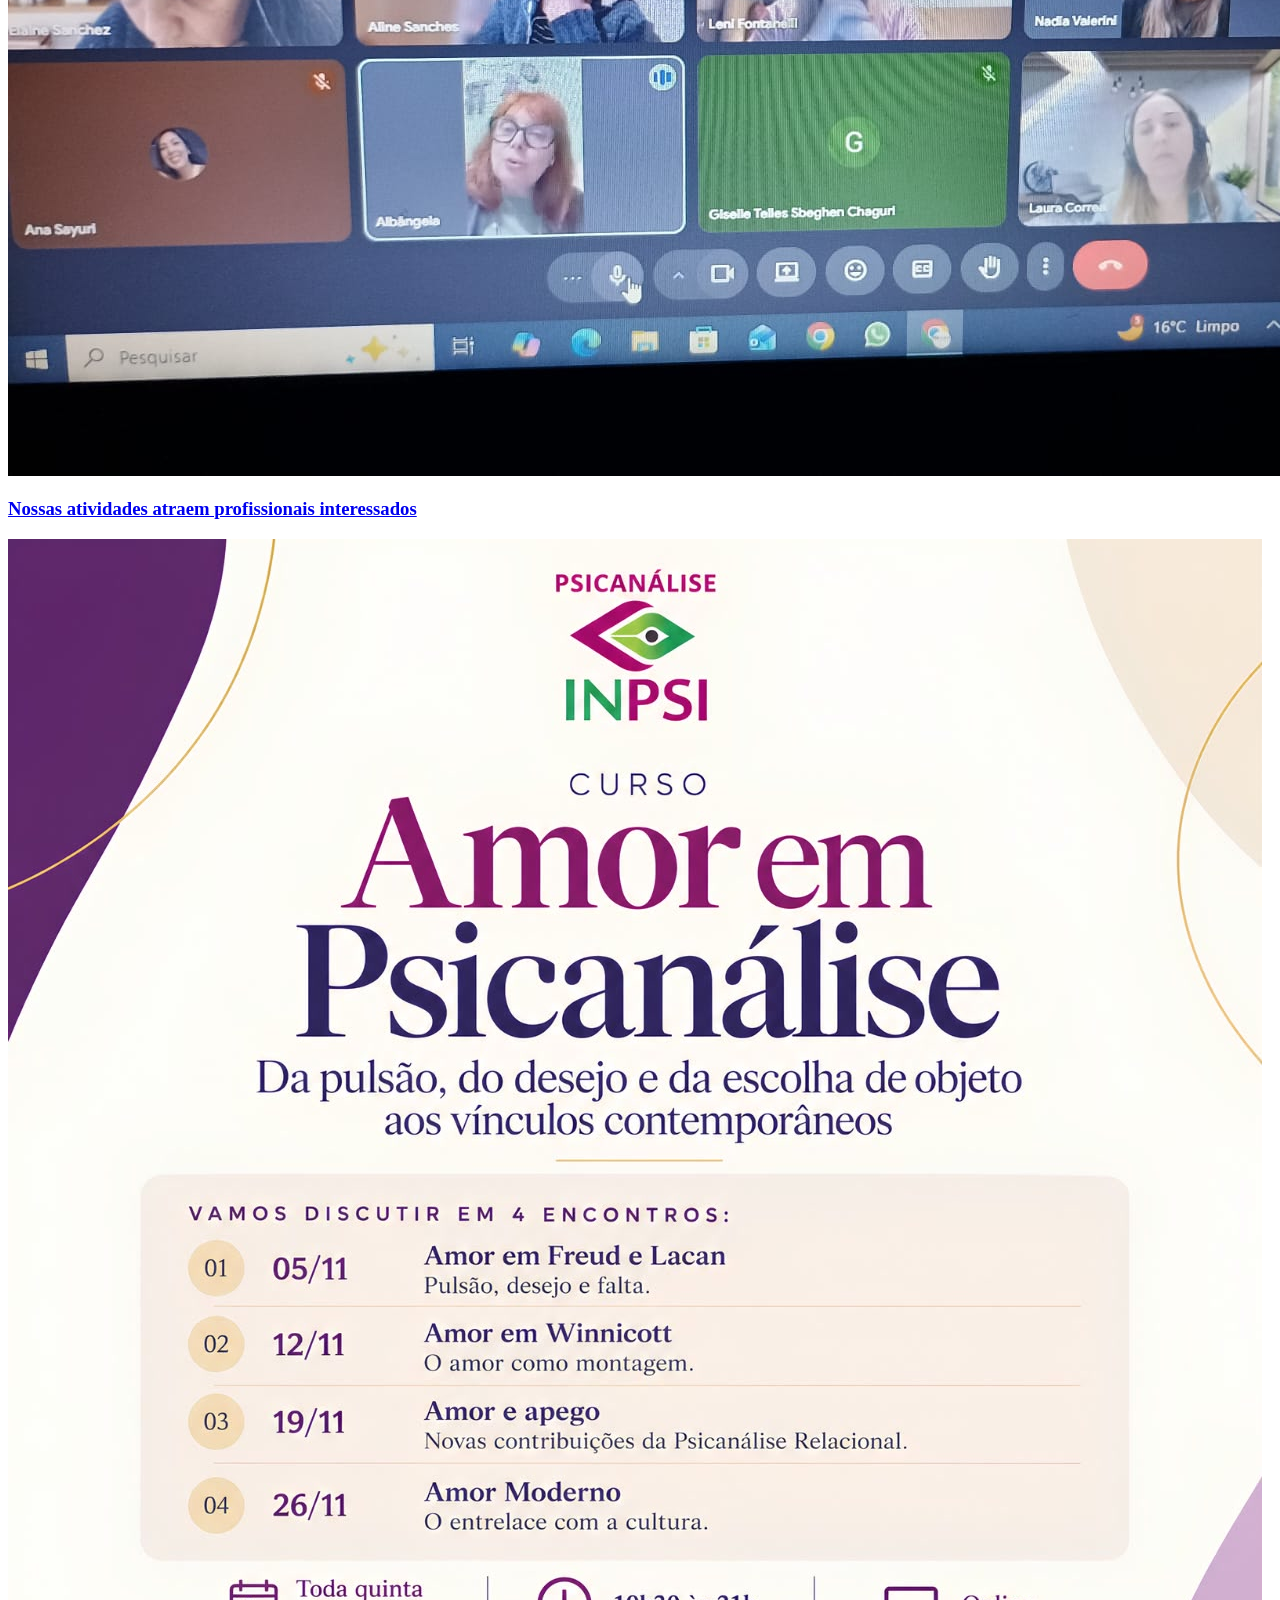
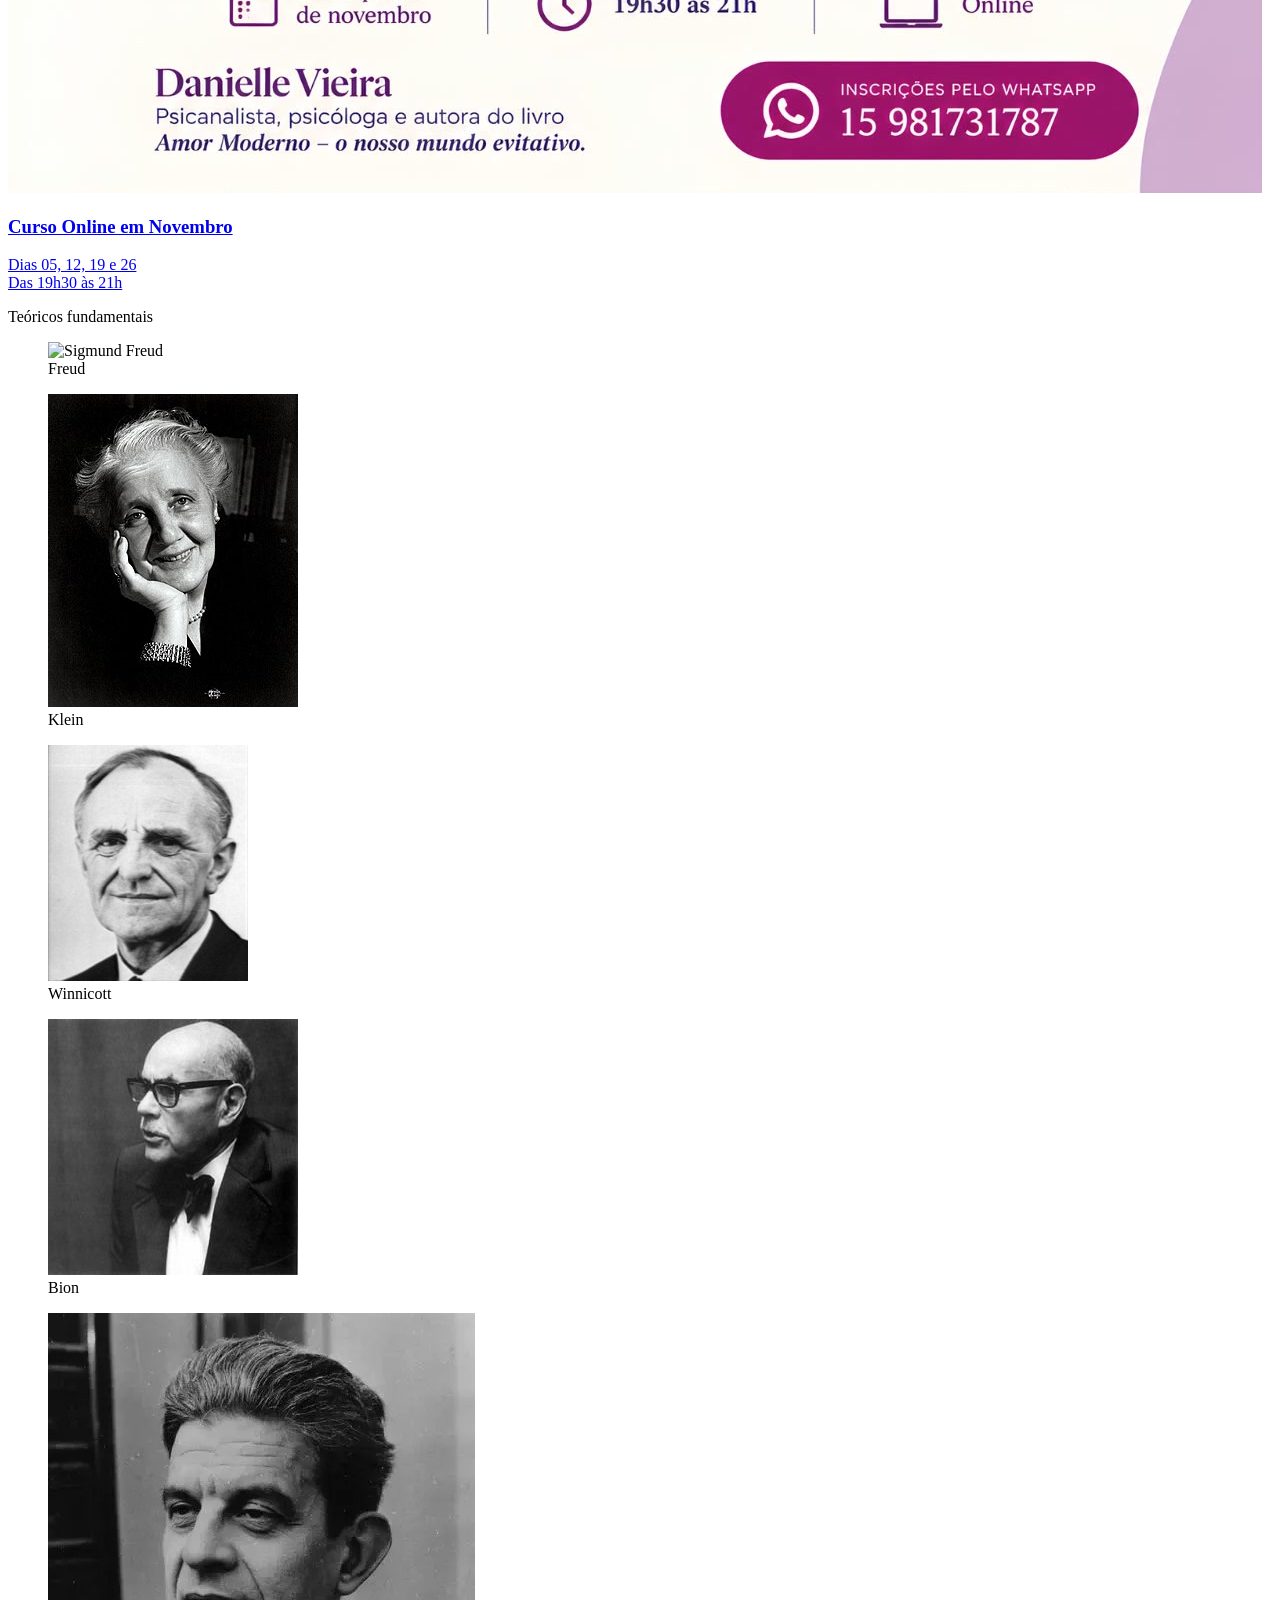
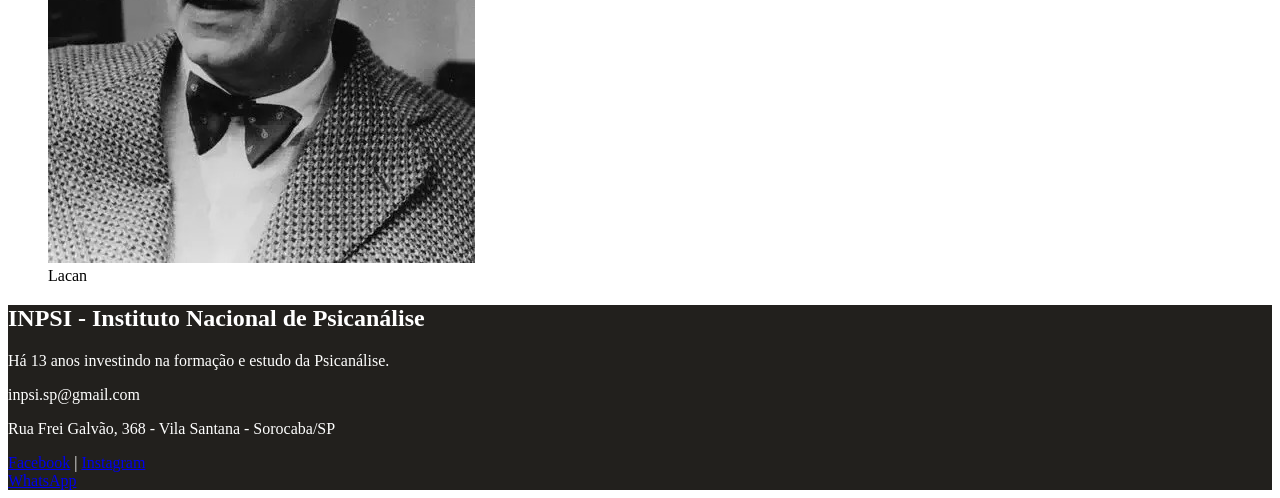
==== commit ff82eae9: "feat: curso Amor em Psicanálise na capa e vídeo da Danielle Vieira - Substitui o card do curso de se" ====
--- a/index.html
+++ b/index.html
@@ -1,272 +1,272 @@
-<!doctype html>
-<html lang="pt-BR" class="scroll-smooth">
-    <head>
-        <meta charset="utf-8" />
-        <meta name="viewport" content="width=device-width, initial-scale=1" />
-        <title>INPSI | Instituto Nacional de Psicanálise</title>
-
-        <script>
-            tailwind = window.tailwind || {};
-            tailwind.config = {
-                theme: {
-                extend: {
-                    colors: {
-                    ink: "#22201d",
-                    paper: "#f1eee8",
-                    bone: "#faf7f1",
-                    clay: "#a25d42",
-                    moss: "#6f7d5d",
-                    wine: "#672f3e",
-                    gold: "#c19a4d"
-                    },
-                    fontFamily: {
-                    sans: ["Inter", "ui-sans-serif", "system-ui", "sans-serif"],
-                    serif: ["Georgia", "Cambria", "Times New Roman", "serif"]
-                    },
-                    boxShadow: {
-                    soft: "0 20px 70px rgba(34, 32, 29, .12)"
-                    }
-                }
-                }
-            };
-        </script>
-
-        <script src="https://cdn.tailwindcss.com"></script>
-        <link rel="stylesheet" href="style.css" />
-        <script src="script.js" defer></script>
-    </head>
-
-  <body class="bg-paper text-ink antialiased">
-    <header class="absolute inset-x-0 top-0 z-50 border-b border-black/10 bg-[#f4eee5]/95 backdrop-blur">
-      <div class="mx-auto flex max-w-7xl items-center justify-between px-4 py-3 sm:px-6 lg:px-8">
-        <a href="index.html#home" class="flex items-center gap-2 sm:gap-4 min-w-0" aria-label="INPSI Home">
-          <span class="grid h-10 w-10 sm:h-12 sm:w-12 shrink-0 place-items-center rounded border border-[#cbb9b0] bg-white font-serif text-xl sm:text-2xl font-bold text-[#672f3e] shadow-sm">I</span>
-          <span class="leading-none min-w-0">
-            <span class="block font-serif text-xl sm:text-2xl font-bold tracking-wide text-[#22201d]">INPSI</span>
-            <span class="block text-[9px] sm:text-[11px] uppercase tracking-[.20em] sm:tracking-[.28em] text-[#8c7f76] truncate">Psicanálise</span>
-          </span>
-        </a>
-
-        <!-- Menu Desktop -->
-        <nav class="hidden items-center gap-3 text-sm font-medium text-[#22201d] md:flex">
-          <a class="hover:text-[#672f3e]" href="index.html">Home</a><span class="text-[#8c7f76]">|</span>
-          <a class="hover:text-[#672f3e]" href="trajetoria.html">Trajetória</a><span class="text-[#8c7f76]">|</span>
-          <a class="hover:text-[#672f3e]" href="cursos.html">Seminários e Cursos</a><span class="text-[#8c7f76]">|</span>
-          <a class="hover:text-[#672f3e]" href="projetos.html">Projetos e Transmissão</a><span class="text-[#8c7f76]">|</span>
-          <a class="hover:text-[#672f3e]" href="eventosrealizados.html">Eventos Realizados</a>
-        </nav>
-
-        <!-- Botão Menu Mobile -->
-        <button id="menu-btn" class="block p-2 md:hidden" aria-label="Abrir menu">
-          <svg class="h-6 w-6" fill="none" stroke="currentColor" viewBox="0 0 24 24"><path stroke-linecap="round" stroke-linejoin="round" stroke-width="2" d="M4 6h16M4 12h16M4 18h16"/></svg>
-        </button>
-      </div>
-
-      <!-- Links Mobile (Dropdown) -->
-      <nav id="mobile-menu" class="hidden border-t border-black/10 bg-[#f4eee5] px-4 py-4 flex flex-col gap-3 text-sm font-medium md:hidden">
-        <a class="hover:text-[#672f3e] py-1" href="index.html">Home</a>
-        <a class="hover:text-[#672f3e] py-1" href="trajetoria.html">Trajetória</a>
-        <a class="hover:text-[#672f3e] py-1" href="cursos.html">Seminários e Cursos</a>
-        <a class="hover:text-[#672f3e] py-1" href="projetos.html">Projetos e Transmissão</a>
-        <a class="hover:text-[#672f3e] py-1" href="eventosrealizados.html">Eventos Realizados</a>
-      </nav>
-    </header>
-
-    <main id="home">
-      <section class="hero-image md:min-h-[92vh] bg-cover bg-center pt-24 text-white relative">
-        <div class="block md:hidden w-full bg-white pt-6 pb-2 relative z-30">
-          <div class="mx-auto w-44 h-44 overflow-hidden rounded-lg">
-            <img src="assets/capacelular.jpeg" alt="Logo INPSI" class="w-full h-full object-contain" />
-          </div>
-        </div>
-
-        <div class="mx-auto flex md:min-h-[calc(92vh-6rem)] max-w-7xl items-start md:items-end px-4 pb-12 sm:px-6 lg:px-8 lg:pb-16 relative z-20">
-          <div class="max-w-3xl w-full">
-            <div class="mt-4 md:mt-14 flex flex-wrap gap-3">
-              <a href="cursos.html" class="rounded border border-ink/60 md:border-white/45 px-5 py-3 text-sm font-bold uppercase tracking-wide text-ink md:text-white hover:bg-[#22201d] hover:text-white text-center w-full sm:w-auto">Próximos eventos</a>
-              <a href="https://wa.me/5515981731787" class="rounded border border-ink/60 md:border-white/45 px-5 py-3 text-sm font-bold uppercase tracking-wide text-ink md:text-white hover:bg-[#22201d] hover:text-white text-center w-full sm:w-auto">Fale conosco</a>
-            </div>
-
-            <div class="block md:hidden mt-6 max-w-2xl text-sm leading-6 text-ink/85 space-y-4">
-              <p>
-                O espaço psicanalítico propõe o vínculo verdadeiro e profundo, mas respeitando o tempo do indivíduo de aproximação, sem invadir. 
-                É o lugar do caminho a dois, de descoberta e enfrentamento de si mesmo, podendo rir, chorar, ficar em silêncio, ser quem se é, sem papéis para se proteger ou atender expectativas
-              </p>
-            </div>
-          </div>
-        </div>
-      </section>
-
-      <section class="bg-bone" aria-label="Banners principais">
-        <div class="mx-auto max-w-7xl px-4 py-8 sm:px-6 lg:px-8">
-          <div class="relative overflow-hidden rounded shadow-soft">
-            <div id="carousel" class="flex transition-transform duration-700 ease-out">
-              <a href="trajetoria.html" class="banner-inpsi relative flex min-h-[340px] min-w-full items-end bg-cover bg-center p-7 text-white sm:min-h-[430px] sm:p-12">
-                <div class="max-w-2xl">
-                  <p class="text-sm font-bold uppercase tracking-[.28em] text-white/75">Banner INPSI</p>
-                  <h2 class="mt-3 font-serif text-4xl font-bold text-balance sm:text-6xl">Conheça nossa trajetória</h2>
-                  <p class="mt-4 text-lg leading-8 text-white/88">Formação, estudo clínico e compromisso com a Psicanálise desde 2013.</p>
-                  <span class="mt-7 inline-block rounded bg-gold px-5 py-3 text-sm font-bold uppercase tracking-wide text-ink">Ver trajetória</span>
-                </div>
-              </a>
-
-              <a href="cursos.html" class="banner-cursos relative flex min-h-[340px] min-w-full items-end bg-cover bg-center p-7 text-white sm:min-h-[430px] sm:p-12">
-                <div class="max-w-2xl">
-                  <p class="text-sm font-bold uppercase tracking-[.28em] text-white/75">Seminários e Cursos</p>
-                  <h2 class="mt-3 font-serif text-4xl font-bold text-balance sm:text-6xl">Cursos, seminários e grupos de estudo</h2>
-                  <p class="mt-4 text-lg leading-8 text-white/88">Encontros online com professores convidados, inscrições e emissão de certificado.</p>
-                  <span class="mt-7 inline-block rounded bg-gold px-5 py-3 text-sm font-bold uppercase tracking-wide text-ink">Ver programação</span>
-                </div>
-              </a>
-
-              <a href="projetos.html" class="banner-psicult relative flex min-h-[340px] min-w-full items-end bg-cover bg-center p-7 text-white sm:min-h-[430px] sm:p-12">
-                <div class="max-w-2xl">
-                  <p class="text-sm font-bold uppercase tracking-[.28em] text-white/75">PsiCULT</p>
-                  <h2 class="mt-3 font-serif text-4xl font-bold text-balance sm:text-6xl">Psicanálise & Cultura</h2>
-                  <p class="mt-4 text-lg leading-8 text-white/88">A transmissão da Psicanálise em diálogo com o público, a cultura e a cidade.</p>
-                  <span class="mt-7 inline-block rounded bg-gold px-5 py-3 text-sm font-bold uppercase tracking-wide text-ink">Ver transmissão</span>
-                </div>
-              </a>
-            </div>
-
-            <button id="carouselPrev" class="absolute left-3 top-1/2 grid h-12 w-12 -translate-y-1/2 place-items-center rounded-full border border-black/5 bg-white text-3xl leading-none text-ink shadow-md hover:bg-white" aria-label="Banner anterior">‹</button>
-            <button id="carouselNext" class="absolute right-3 top-1/2 grid h-12 w-12 -translate-y-1/2 place-items-center rounded-full border border-black/5 bg-white text-3xl leading-none text-ink shadow-md hover:bg-white" aria-label="Próximo banner">›</button>
-
-            <div class="absolute bottom-4 left-1/2 flex -translate-x-1/2 gap-2">
-              <button class="carousel-dot h-2.5 w-8 rounded-full bg-bone" aria-label="Ir para banner INPSI"></button>
-              <button class="carousel-dot h-2.5 w-8 rounded-full bg-bone/45" aria-label="Ir para banner de cursos"></button>
-              <button class="carousel-dot h-2.5 w-8 rounded-full bg-bone/45" aria-label="Ir para banner PsiCULT"></button>
-            </div>
-          </div>
-        </div>
-      </section>
-
-      <section class="bg-[#f4eee5] py-20">
-        <div class="mx-auto max-w-7xl px-4 sm:px-6 lg:px-8">
-          <div class="grid gap-12 lg:grid-cols-[.9fr_1.1fr] lg:items-start">
-            <div>
-              <p class="text-sm font-bold uppercase tracking-[.28em] text-clay">Estudo e formação</p>
-              <h2 class="mt-4 font-serif text-4xl font-bold text-balance">A importância do estudo da Psicanálise</h2>
-              <!-- Imagem inserida abaixo do texto do título -->
-              <div class="mt-6 overflow-hidden rounded-lg shadow-sm border border-black/10">
-        
-                <img src="assets/imagemnova.jpeg" alt="Informação sobre Formação Contínua INPSI" class="w-full h-auto object-cover" />
-              </div>
-            </div>
-            <div class="space-y-5 text-lg leading-8 text-black">
-              <p>A Psicanálise, fundada por Sigmund Freud, representa uma profunda investigação da mente humana, revelando os processos inconscientes que influenciam pensamentos, sentimentos e comportamentos.</p>
-              <blockquote class="border-l-4 border-gold pl-5 font-serif text-2xl leading-9 text-[#672f3e]">
-                "A psicanálise só pode ser compreendida e praticada através do estudo constante e dedicado dos seus fundamentos teóricos."
-              </blockquote>
-              <p>Esse compromisso com o aprendizado contínuo permite que o psicanalista desenvolva uma escuta apurada e uma interpretação sensível, fundamentais para a efetividade da análise.</p>
-            </div>
-          </div>
-        </div>
-      </section>
-
-      <section class="bg-bone pt-14 pb-24">
-        <div class="mx-auto max-w-7xl px-4 sm:px-6 lg:px-8">
-          <div class="mb-8 flex flex-col gap-3 sm:flex-row sm:items-end sm:justify-between">
-            <div>
-              <p class="text-sm font-bold uppercase tracking-[.28em] text-[#a25d42]">Agenda</p>
-              <h2 class="mt-3 font-serif text-5xl font-bold leading-none text-black">Próximos eventos</h2>
-            </div>
-            <a href="cursos.html" class="self-start rounded bg-[#22201d] px-5 py-3 text-sm font-bold uppercase tracking-wide text-white hover:bg-[#672f3e] sm:self-auto">Ver tudo</a>
-          </div>
-
-          <div class="grid gap-6 md:grid-cols-3">
-            <!-- Card 1 -->
-            <a href="cursos.html#curso-leonardo" class="group overflow-hidden rounded border border-black/10 bg-[#f7f1e8] shadow-sm flex flex-col">
-              <div class="relative overflow-hidden bg-white aspect-square w-full flex items-center justify-center">
-                <img class="w-full h-full object-cover transition group-hover:scale-102" src="assets/leonardoo.jpeg" alt="Grupo de estudos online" />
-              </div>
-              <div class="p-6 pb-7 bg-[#f7f1e8] flex-grow">
-                <h3 class="font-serif text-[1.8rem] font-bold leading-tight text-black">Grupo de Estudos da Teoria Freudiana</h3>
-                <p class="mt-3 text-sm text-black/75">Quartas-feiras, 19:30, online.</p>
-              </div>
-            </a>
-
-            <!-- Card 2 -->
-            <a href="cursos.html#curso-daniel" class="group overflow-hidden rounded border border-black/10 bg-[#f7f1e8] shadow-sm flex flex-col">
-              <div class="relative overflow-hidden bg-white aspect-square w-full flex items-center justify-center">
-                <img class="w-full h-full object-cover transition group-hover:scale-102" src="assets/fotofrente.jpeg" alt="Seminário teórico-clínico" />
-              </div>
-              <div class="p-6 pb-7 bg-[#f7f1e8] flex-grow">
-                <h3 class="font-serif text-[1.8rem] font-bold leading-tight text-black">Nossas atividades atraem profissionais interessados</h3>
-              </div>
-            </a>
-
-            <!-- Card 3 -->
-            <a href="cursos.html#curso-casal" class="group overflow-hidden rounded border border-black/10 bg-[#f7f1e8] shadow-sm flex flex-col">
-              <div class="relative overflow-hidden bg-white w-full flex items-center justify-center">
-                <img class="w-full h-auto object-cover transition group-hover:scale-102" src="assets/capanova.jpeg" alt="Casal em conversa" />
-              </div>
-              <div class="p-6 pb-7 bg-[#f7f1e8] flex-grow">
-                <h3 class="font-serif text-[1.8rem] font-bold leading-tight text-black">Curso Online</h3>
-                <p class="mt-3 text-sm text-black/75"> 19 e 26 de Setembro, das 15h ás 18h.</p>
-              </div>
-            </a>
-          </div>
-        </div>
-      </section>
-
-      <section class="bg-[#f4eee5] pt-16 pb-24">
-        <div class="mx-auto max-w-7xl px-4 sm:px-6 lg:px-8">
-          <p class="text-center text-sm font-bold uppercase tracking-[.45em] text-[#a25d42]">Teóricos fundamentais</p>
-
-          <div class="mt-12 grid grid-cols-2 gap-5 sm:grid-cols-3 lg:grid-cols-5">
-            <figure class="text-center">
-              <img class="mx-auto h-28 w-28 rounded-full object-cover grayscale" src="https://upload.wikimedia.org/wikipedia/commons/3/36/Sigmund_Freud%2C_by_Max_Halberstadt_%28cropped%29.jpg" alt="Sigmund Freud" />
-              <figcaption class="mt-4 font-serif text-lg text-black">Freud</figcaption>
-            </figure>
-            <figure class="text-center">
-              <img class="mx-auto h-28 w-28 rounded-full object-cover grayscale" src="assets/klein.jpeg" alt="Melanie Klein" />
-              <figcaption class="mt-4 font-serif text-lg text-black">Klein</figcaption>
-            </figure>
-            <figure class="text-center">
-              <img class="mx-auto h-28 w-28 rounded-full object-cover grayscale" src="assets/winicot.jpeg" alt="Donald Winnicott" />
-              <figcaption class="mt-4 font-serif text-lg text-black">Winnicott</figcaption>
-            </figure>
-            <figure class="text-center">
-              <img class="mx-auto h-28 w-28 rounded-full object-cover grayscale" src="assets/bion.jpeg" alt="Wilfred Bion" />
-              <figcaption class="mt-4 font-serif text-lg text-black">Bion</figcaption>
-            </figure>
-            <figure class="text-center">
-              <img class="mx-auto h-28 w-28 rounded-full object-cover grayscale" src="assets/lacan.jpeg" alt="Jacques Lacan" />
-              <figcaption class="mt-4 font-serif text-lg text-black">Lacan</figcaption>
-            </figure>
-          </div>
-        </div>
-      </section>
-    </main>
-
-    <footer id="contato" class="bg-ink text-white" style="background:#22201d !important;color:#fff !important;">
-      <div class="mx-auto grid max-w-7xl gap-8 px-4 py-14 sm:px-6 md:grid-cols-[1fr_auto] lg:px-8">
-        <div>
-          <h2 class="font-serif text-3xl font-bold">INPSI - Instituto Nacional de Psicanálise</h2>
-          <p class="mt-3 text-white/75">Há 13 anos investindo na formação e estudo da Psicanálise.</p>
-          <p class="mt-5 text-white/75">inpsi.sp@gmail.com</p>
-          <p class="text-white/75">Rua Frei Galvão, 368 - Vila Santana - Sorocaba/SP</p>
-
-          <div class="mt-6 flex flex-wrap gap-3 text-sm font-bold uppercase tracking-wide">
-            <a class="text-gold hover:text-white" href="https://www.facebook.com/inpsi.psicanalise" aria-label="Facebook do INPSI">Facebook</a>
-            <span class="text-white/25">|</span>
-            <a class="text-gold hover:text-white" href="https://www.instagram.com/inpsi.sp/" aria-label="Instagram do INPSI">Instagram</a>
-          </div>
-        </div>
-
-        <div class="flex flex-col gap-3 sm:flex-row md:flex-col">
-          <a class="rounded border border-white/25 px-5 py-3 text-center text-sm font-bold uppercase tracking-wide hover:bg-bone hover:text-ink" href="https://wa.me/5515981731787" target="_blank" rel="noreferrer">WhatsApp</a>
-        </div>
-      </div>
-    </footer>
-
-    <script>
-      const btn = document.getElementById('menu-btn');
-      const menu = document.getElementById('mobile-menu');
-      if(btn && menu) {
-        btn.addEventListener('click', () => menu.classList.toggle('hidden'));
-      }
-    </script>
-  </body>
+<!doctype html>
+<html lang="pt-BR" class="scroll-smooth">
+    <head>
+        <meta charset="utf-8" />
+        <meta name="viewport" content="width=device-width, initial-scale=1" />
+        <title>INPSI | Instituto Nacional de Psicanálise</title>
+
+        <script>
+            tailwind = window.tailwind || {};
+            tailwind.config = {
+                theme: {
+                extend: {
+                    colors: {
+                    ink: "#22201d",
+                    paper: "#f1eee8",
+                    bone: "#faf7f1",
+                    clay: "#a25d42",
+                    moss: "#6f7d5d",
+                    wine: "#672f3e",
+                    gold: "#c19a4d"
+                    },
+                    fontFamily: {
+                    sans: ["Inter", "ui-sans-serif", "system-ui", "sans-serif"],
+                    serif: ["Georgia", "Cambria", "Times New Roman", "serif"]
+                    },
+                    boxShadow: {
+                    soft: "0 20px 70px rgba(34, 32, 29, .12)"
+                    }
+                }
+                }
+            };
+        </script>
+
+        <script src="https://cdn.tailwindcss.com"></script>
+        <link rel="stylesheet" href="style.css" />
+        <script src="script.js" defer></script>
+    </head>
+
+  <body class="bg-paper text-ink antialiased">
+    <header class="absolute inset-x-0 top-0 z-50 border-b border-black/10 bg-[#f4eee5]/95 backdrop-blur">
+      <div class="mx-auto flex max-w-7xl items-center justify-between px-4 py-3 sm:px-6 lg:px-8">
+        <a href="index.html#home" class="flex items-center gap-2 sm:gap-4 min-w-0" aria-label="INPSI Home">
+          <span class="grid h-10 w-10 sm:h-12 sm:w-12 shrink-0 place-items-center rounded border border-[#cbb9b0] bg-white font-serif text-xl sm:text-2xl font-bold text-[#672f3e] shadow-sm">I</span>
+          <span class="leading-none min-w-0">
+            <span class="block font-serif text-xl sm:text-2xl font-bold tracking-wide text-[#22201d]">INPSI</span>
+            <span class="block text-[9px] sm:text-[11px] uppercase tracking-[.20em] sm:tracking-[.28em] text-[#8c7f76] truncate">Psicanálise</span>
+          </span>
+        </a>
+
+        <!-- Menu Desktop -->
+        <nav class="hidden items-center gap-3 text-sm font-medium text-[#22201d] md:flex">
+          <a class="hover:text-[#672f3e]" href="index.html">Home</a><span class="text-[#8c7f76]">|</span>
+          <a class="hover:text-[#672f3e]" href="trajetoria.html">Trajetória</a><span class="text-[#8c7f76]">|</span>
+          <a class="hover:text-[#672f3e]" href="cursos.html">Seminários e Cursos</a><span class="text-[#8c7f76]">|</span>
+          <a class="hover:text-[#672f3e]" href="projetos.html">Projetos e Transmissão</a><span class="text-[#8c7f76]">|</span>
+          <a class="hover:text-[#672f3e]" href="eventosrealizados.html">Eventos Realizados</a>
+        </nav>
+
+        <!-- Botão Menu Mobile -->
+        <button id="menu-btn" class="block p-2 md:hidden" aria-label="Abrir menu">
+          <svg class="h-6 w-6" fill="none" stroke="currentColor" viewBox="0 0 24 24"><path stroke-linecap="round" stroke-linejoin="round" stroke-width="2" d="M4 6h16M4 12h16M4 18h16"/></svg>
+        </button>
+      </div>
+
+      <!-- Links Mobile (Dropdown) -->
+      <nav id="mobile-menu" class="hidden border-t border-black/10 bg-[#f4eee5] px-4 py-4 flex flex-col gap-3 text-sm font-medium md:hidden">
+        <a class="hover:text-[#672f3e] py-1" href="index.html">Home</a>
+        <a class="hover:text-[#672f3e] py-1" href="trajetoria.html">Trajetória</a>
+        <a class="hover:text-[#672f3e] py-1" href="cursos.html">Seminários e Cursos</a>
+        <a class="hover:text-[#672f3e] py-1" href="projetos.html">Projetos e Transmissão</a>
+        <a class="hover:text-[#672f3e] py-1" href="eventosrealizados.html">Eventos Realizados</a>
+      </nav>
+    </header>
+
+    <main id="home">
+      <section class="hero-image md:min-h-[92vh] bg-cover bg-center pt-24 text-white relative">
+        <div class="block md:hidden w-full bg-white pt-6 pb-2 relative z-30">
+          <div class="mx-auto w-44 h-44 overflow-hidden rounded-lg">
+            <img src="assets/capacelular.jpeg" alt="Logo INPSI" class="w-full h-full object-contain" />
+          </div>
+        </div>
+
+        <div class="mx-auto flex md:min-h-[calc(92vh-6rem)] max-w-7xl items-start md:items-end px-4 pb-12 sm:px-6 lg:px-8 lg:pb-16 relative z-20">
+          <div class="max-w-3xl w-full">
+            <div class="mt-4 md:mt-14 flex flex-wrap gap-3">
+              <a href="cursos.html" class="rounded border border-ink/60 md:border-white/45 px-5 py-3 text-sm font-bold uppercase tracking-wide text-ink md:text-white hover:bg-[#22201d] hover:text-white text-center w-full sm:w-auto">Próximos eventos</a>
+              <a href="https://wa.me/5515981731787" class="rounded border border-ink/60 md:border-white/45 px-5 py-3 text-sm font-bold uppercase tracking-wide text-ink md:text-white hover:bg-[#22201d] hover:text-white text-center w-full sm:w-auto">Fale conosco</a>
+            </div>
+
+            <div class="block md:hidden mt-6 max-w-2xl text-sm leading-6 text-ink/85 space-y-4">
+              <p>
+                O espaço psicanalítico propõe o vínculo verdadeiro e profundo, mas respeitando o tempo do indivíduo de aproximação, sem invadir. 
+                É o lugar do caminho a dois, de descoberta e enfrentamento de si mesmo, podendo rir, chorar, ficar em silêncio, ser quem se é, sem papéis para se proteger ou atender expectativas
+              </p>
+            </div>
+          </div>
+        </div>
+      </section>
+
+      <section class="bg-bone" aria-label="Banners principais">
+        <div class="mx-auto max-w-7xl px-4 py-8 sm:px-6 lg:px-8">
+          <div class="relative overflow-hidden rounded shadow-soft">
+            <div id="carousel" class="flex transition-transform duration-700 ease-out">
+              <a href="trajetoria.html" class="banner-inpsi relative flex min-h-[340px] min-w-full items-end bg-cover bg-center p-7 text-white sm:min-h-[430px] sm:p-12">
+                <div class="max-w-2xl">
+                  <p class="text-sm font-bold uppercase tracking-[.28em] text-white/75">Banner INPSI</p>
+                  <h2 class="mt-3 font-serif text-4xl font-bold text-balance sm:text-6xl">Conheça nossa trajetória</h2>
+                  <p class="mt-4 text-lg leading-8 text-white/88">Formação, estudo clínico e compromisso com a Psicanálise desde 2013.</p>
+                  <span class="mt-7 inline-block rounded bg-gold px-5 py-3 text-sm font-bold uppercase tracking-wide text-ink">Ver trajetória</span>
+                </div>
+              </a>
+
+              <a href="cursos.html" class="banner-cursos relative flex min-h-[340px] min-w-full items-end bg-cover bg-center p-7 text-white sm:min-h-[430px] sm:p-12">
+                <div class="max-w-2xl">
+                  <p class="text-sm font-bold uppercase tracking-[.28em] text-white/75">Seminários e Cursos</p>
+                  <h2 class="mt-3 font-serif text-4xl font-bold text-balance sm:text-6xl">Cursos, seminários e grupos de estudo</h2>
+                  <p class="mt-4 text-lg leading-8 text-white/88">Encontros online com professores convidados, inscrições e emissão de certificado.</p>
+                  <span class="mt-7 inline-block rounded bg-gold px-5 py-3 text-sm font-bold uppercase tracking-wide text-ink">Ver programação</span>
+                </div>
+              </a>
+
+              <a href="projetos.html" class="banner-psicult relative flex min-h-[340px] min-w-full items-end bg-cover bg-center p-7 text-white sm:min-h-[430px] sm:p-12">
+                <div class="max-w-2xl">
+                  <p class="text-sm font-bold uppercase tracking-[.28em] text-white/75">PsiCULT</p>
+                  <h2 class="mt-3 font-serif text-4xl font-bold text-balance sm:text-6xl">Psicanálise & Cultura</h2>
+                  <p class="mt-4 text-lg leading-8 text-white/88">A transmissão da Psicanálise em diálogo com o público, a cultura e a cidade.</p>
+                  <span class="mt-7 inline-block rounded bg-gold px-5 py-3 text-sm font-bold uppercase tracking-wide text-ink">Ver transmissão</span>
+                </div>
+              </a>
+            </div>
+
+            <button id="carouselPrev" class="absolute left-3 top-1/2 grid h-12 w-12 -translate-y-1/2 place-items-center rounded-full border border-black/5 bg-white text-3xl leading-none text-ink shadow-md hover:bg-white" aria-label="Banner anterior">‹</button>
+            <button id="carouselNext" class="absolute right-3 top-1/2 grid h-12 w-12 -translate-y-1/2 place-items-center rounded-full border border-black/5 bg-white text-3xl leading-none text-ink shadow-md hover:bg-white" aria-label="Próximo banner">›</button>
+
+            <div class="absolute bottom-4 left-1/2 flex -translate-x-1/2 gap-2">
+              <button class="carousel-dot h-2.5 w-8 rounded-full bg-bone" aria-label="Ir para banner INPSI"></button>
+              <button class="carousel-dot h-2.5 w-8 rounded-full bg-bone/45" aria-label="Ir para banner de cursos"></button>
+              <button class="carousel-dot h-2.5 w-8 rounded-full bg-bone/45" aria-label="Ir para banner PsiCULT"></button>
+            </div>
+          </div>
+        </div>
+      </section>
+
+      <section class="bg-[#f4eee5] py-20">
+        <div class="mx-auto max-w-7xl px-4 sm:px-6 lg:px-8">
+          <div class="grid gap-12 lg:grid-cols-[.9fr_1.1fr] lg:items-start">
+            <div>
+              <p class="text-sm font-bold uppercase tracking-[.28em] text-clay">Estudo e formação</p>
+              <h2 class="mt-4 font-serif text-4xl font-bold text-balance">A importância do estudo da Psicanálise</h2>
+              <!-- Imagem inserida abaixo do texto do título -->
+              <div class="mt-6 overflow-hidden rounded-lg shadow-sm border border-black/10">
+        
+                <img src="assets/imagemnova.jpeg" alt="Informação sobre Formação Contínua INPSI" class="w-full h-auto object-cover" />
+              </div>
+            </div>
+            <div class="space-y-5 text-lg leading-8 text-black">
+              <p>A Psicanálise, fundada por Sigmund Freud, representa uma profunda investigação da mente humana, revelando os processos inconscientes que influenciam pensamentos, sentimentos e comportamentos.</p>
+              <blockquote class="border-l-4 border-gold pl-5 font-serif text-2xl leading-9 text-[#672f3e]">
+                "A psicanálise só pode ser compreendida e praticada através do estudo constante e dedicado dos seus fundamentos teóricos."
+              </blockquote>
+              <p>Esse compromisso com o aprendizado contínuo permite que o psicanalista desenvolva uma escuta apurada e uma interpretação sensível, fundamentais para a efetividade da análise.</p>
+            </div>
+          </div>
+        </div>
+      </section>
+
+      <section class="bg-bone pt-14 pb-24">
+        <div class="mx-auto max-w-7xl px-4 sm:px-6 lg:px-8">
+          <div class="mb-8 flex flex-col gap-3 sm:flex-row sm:items-end sm:justify-between">
+            <div>
+              <p class="text-sm font-bold uppercase tracking-[.28em] text-[#a25d42]">Agenda</p>
+              <h2 class="mt-3 font-serif text-5xl font-bold leading-none text-black">Próximos eventos</h2>
+            </div>
+            <a href="cursos.html" class="self-start rounded bg-[#22201d] px-5 py-3 text-sm font-bold uppercase tracking-wide text-white hover:bg-[#672f3e] sm:self-auto">Ver tudo</a>
+          </div>
+
+          <div class="grid gap-6 md:grid-cols-3">
+            <!-- Card 1 -->
+            <a href="cursos.html#curso-leonardo" class="group overflow-hidden rounded border border-black/10 bg-[#f7f1e8] shadow-sm flex flex-col">
+              <div class="relative overflow-hidden bg-white aspect-square w-full flex items-center justify-center">
+                <img class="w-full h-full object-cover transition group-hover:scale-102" src="assets/leonardoo.jpeg" alt="Grupo de estudos online" />
+              </div>
+              <div class="p-6 pb-7 bg-[#f7f1e8] flex-grow">
+                <h3 class="font-serif text-[1.8rem] font-bold leading-tight text-black">Grupo de Estudos da Teoria Freudiana</h3>
+                <p class="mt-3 text-sm text-black/75">Quartas-feiras, 19:30, online.</p>
+              </div>
+            </a>
+
+            <!-- Card 2 -->
+            <a href="cursos.html#curso-daniel" class="group overflow-hidden rounded border border-black/10 bg-[#f7f1e8] shadow-sm flex flex-col">
+              <div class="relative overflow-hidden bg-white aspect-square w-full flex items-center justify-center">
+                <img class="w-full h-full object-cover transition group-hover:scale-102" src="assets/fotofrente.jpeg" alt="Seminário teórico-clínico" />
+              </div>
+              <div class="p-6 pb-7 bg-[#f7f1e8] flex-grow">
+                <h3 class="font-serif text-[1.8rem] font-bold leading-tight text-black">Nossas atividades atraem profissionais interessados</h3>
+              </div>
+            </a>
+
+            <!-- Card 3 -->
+            <a href="cursos.html#curso-amor" class="group overflow-hidden rounded border border-black/10 bg-[#f7f1e8] shadow-sm flex flex-col">
+              <div class="relative overflow-hidden bg-white aspect-square w-full flex items-center justify-center">
+                <img class="w-full h-full object-cover transition group-hover:scale-102" src="assets/amor-em-psicanalise.jpeg" alt="Curso Amor em Psicanálise" />
+              </div>
+              <div class="p-6 pb-7 bg-[#f7f1e8] flex-grow">
+                <h3 class="font-serif text-[1.8rem] font-bold leading-tight text-black">Curso Online em Novembro</h3>
+                <p class="mt-3 text-sm text-black/75">Dias 05, 12, 19 e 26<br>Das 19h30 às 21h</p>
+              </div>
+            </a>
+          </div>
+        </div>
+      </section>
+
+      <section class="bg-[#f4eee5] pt-16 pb-24">
+        <div class="mx-auto max-w-7xl px-4 sm:px-6 lg:px-8">
+          <p class="text-center text-sm font-bold uppercase tracking-[.45em] text-[#a25d42]">Teóricos fundamentais</p>
+
+          <div class="mt-12 grid grid-cols-2 gap-5 sm:grid-cols-3 lg:grid-cols-5">
+            <figure class="text-center">
+              <img class="mx-auto h-28 w-28 rounded-full object-cover grayscale" src="https://upload.wikimedia.org/wikipedia/commons/3/36/Sigmund_Freud%2C_by_Max_Halberstadt_%28cropped%29.jpg" alt="Sigmund Freud" />
+              <figcaption class="mt-4 font-serif text-lg text-black">Freud</figcaption>
+            </figure>
+            <figure class="text-center">
+              <img class="mx-auto h-28 w-28 rounded-full object-cover grayscale" src="assets/klein.jpeg" alt="Melanie Klein" />
+              <figcaption class="mt-4 font-serif text-lg text-black">Klein</figcaption>
+            </figure>
+            <figure class="text-center">
+              <img class="mx-auto h-28 w-28 rounded-full object-cover grayscale" src="assets/winicot.jpeg" alt="Donald Winnicott" />
+              <figcaption class="mt-4 font-serif text-lg text-black">Winnicott</figcaption>
+            </figure>
+            <figure class="text-center">
+              <img class="mx-auto h-28 w-28 rounded-full object-cover grayscale" src="assets/bion.jpeg" alt="Wilfred Bion" />
+              <figcaption class="mt-4 font-serif text-lg text-black">Bion</figcaption>
+            </figure>
+            <figure class="text-center">
+              <img class="mx-auto h-28 w-28 rounded-full object-cover grayscale" src="assets/lacan.jpeg" alt="Jacques Lacan" />
+              <figcaption class="mt-4 font-serif text-lg text-black">Lacan</figcaption>
+            </figure>
+          </div>
+        </div>
+      </section>
+    </main>
+
+    <footer id="contato" class="bg-ink text-white" style="background:#22201d !important;color:#fff !important;">
+      <div class="mx-auto grid max-w-7xl gap-8 px-4 py-14 sm:px-6 md:grid-cols-[1fr_auto] lg:px-8">
+        <div>
+          <h2 class="font-serif text-3xl font-bold">INPSI - Instituto Nacional de Psicanálise</h2>
+          <p class="mt-3 text-white/75">Há 13 anos investindo na formação e estudo da Psicanálise.</p>
+          <p class="mt-5 text-white/75">inpsi.sp@gmail.com</p>
+          <p class="text-white/75">Rua Frei Galvão, 368 - Vila Santana - Sorocaba/SP</p>
+
+          <div class="mt-6 flex flex-wrap gap-3 text-sm font-bold uppercase tracking-wide">
+            <a class="text-gold hover:text-white" href="https://www.facebook.com/inpsi.psicanalise" aria-label="Facebook do INPSI">Facebook</a>
+            <span class="text-white/25">|</span>
+            <a class="text-gold hover:text-white" href="https://www.instagram.com/inpsi.sp/" aria-label="Instagram do INPSI">Instagram</a>
+          </div>
+        </div>
+
+        <div class="flex flex-col gap-3 sm:flex-row md:flex-col">
+          <a class="rounded border border-white/25 px-5 py-3 text-center text-sm font-bold uppercase tracking-wide hover:bg-bone hover:text-ink" href="https://wa.me/5515981731787" target="_blank" rel="noreferrer">WhatsApp</a>
+        </div>
+      </div>
+    </footer>
+
+    <script>
+      const btn = document.getElementById('menu-btn');
+      const menu = document.getElementById('mobile-menu');
+      if(btn && menu) {
+        btn.addEventListener('click', () => menu.classList.toggle('hidden'));
+      }
+    </script>
+  </body>
 </html>
